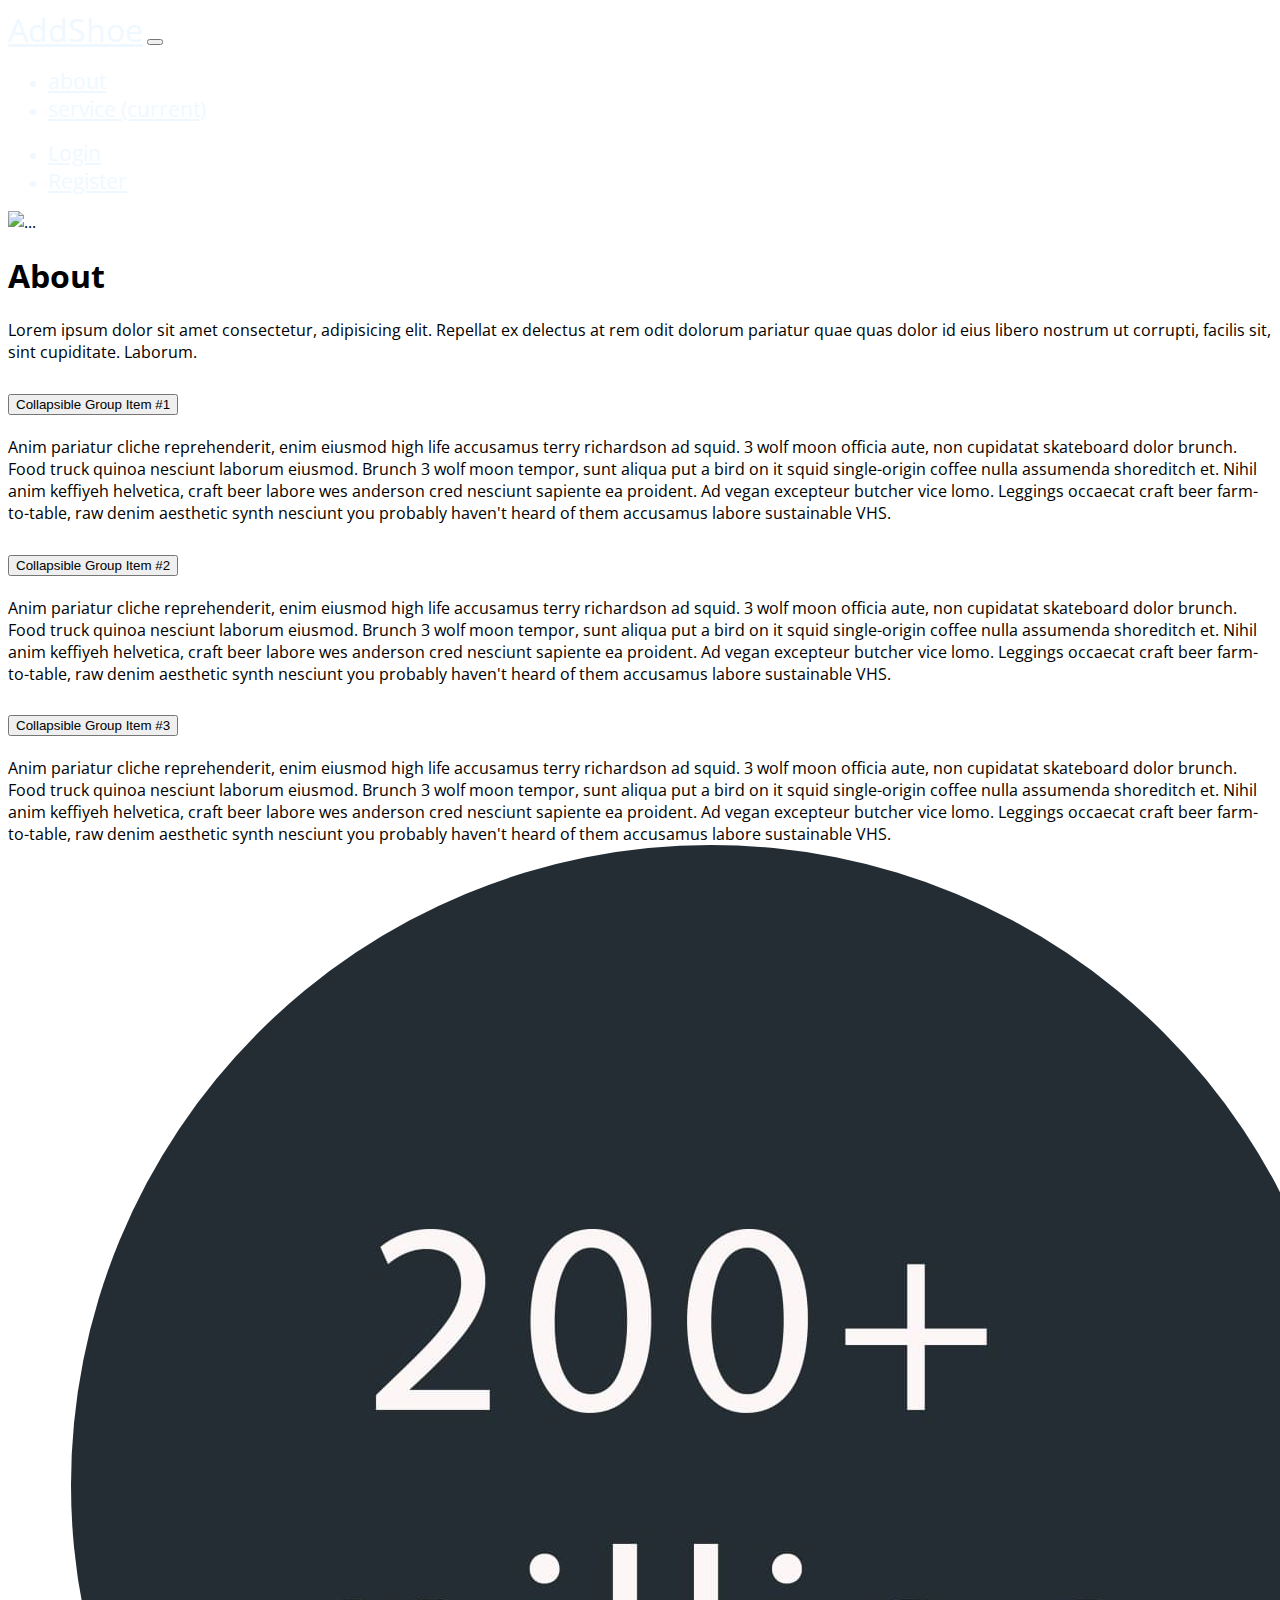
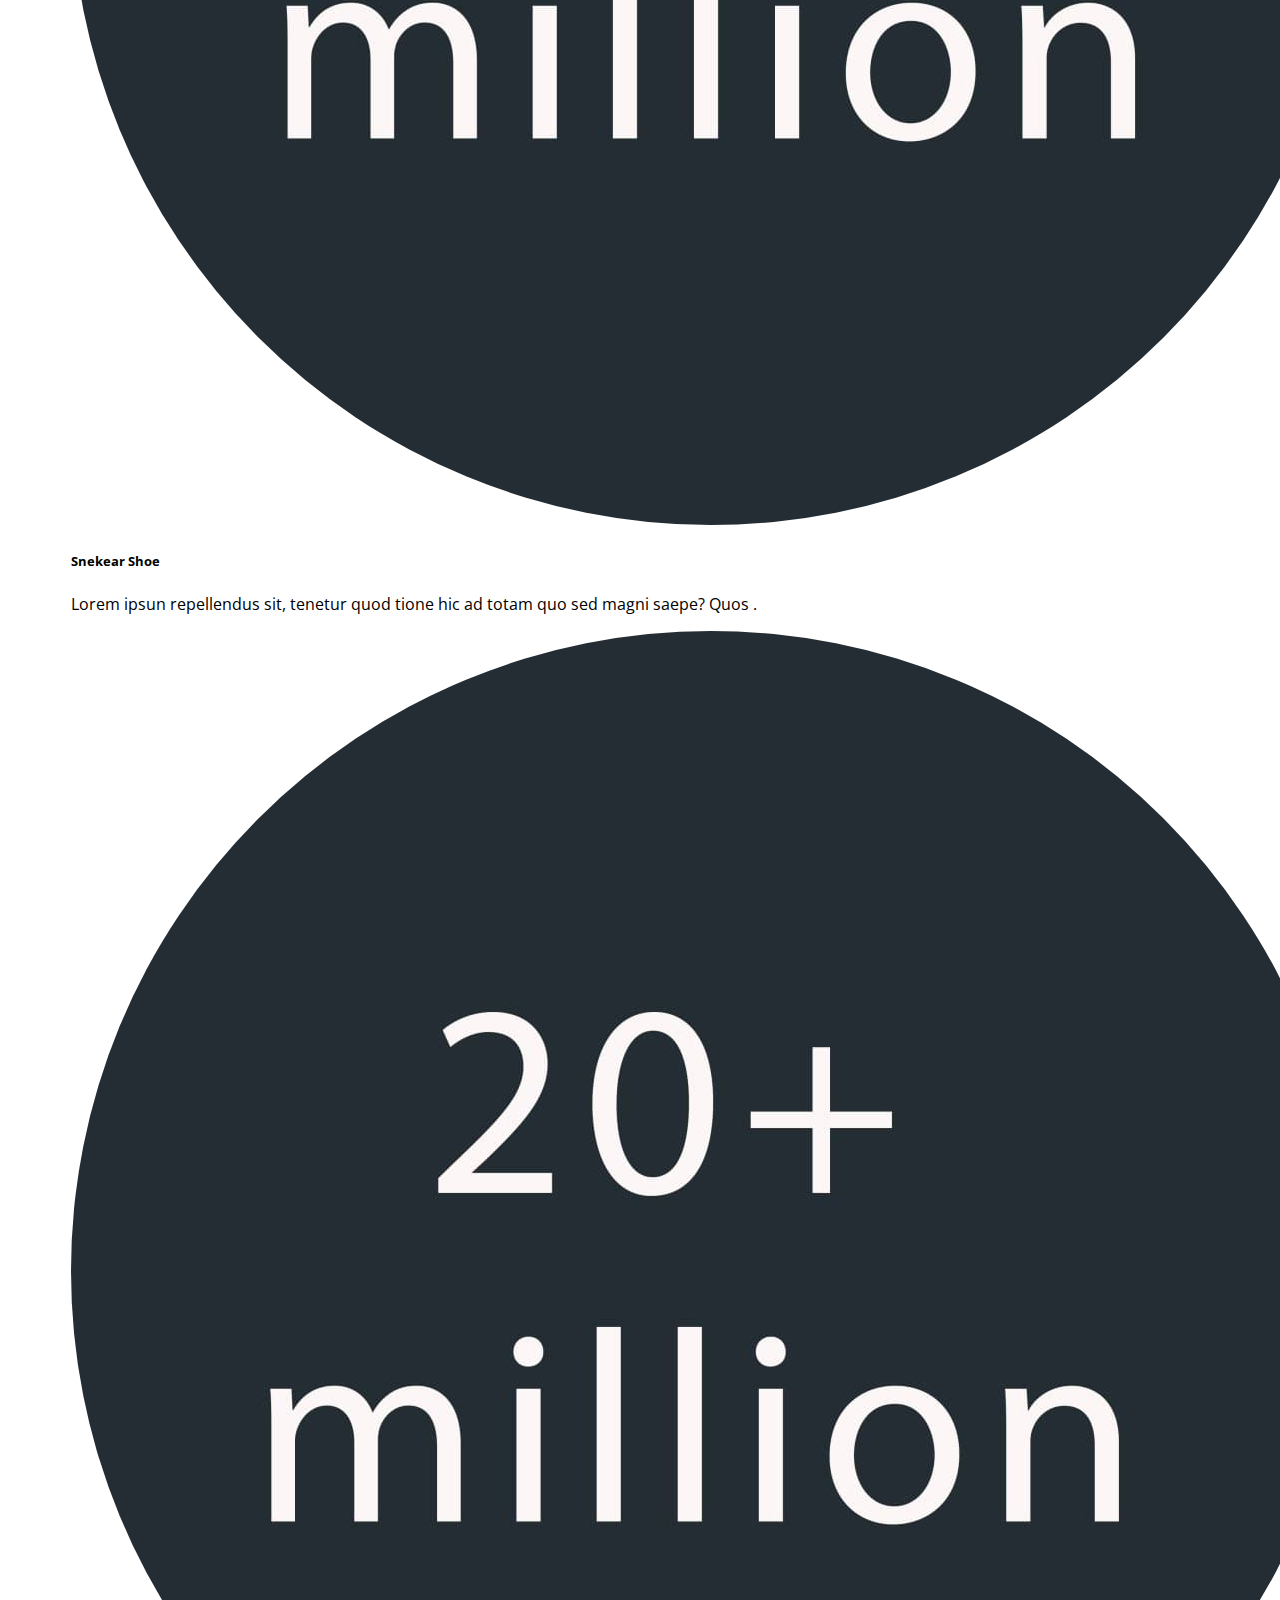
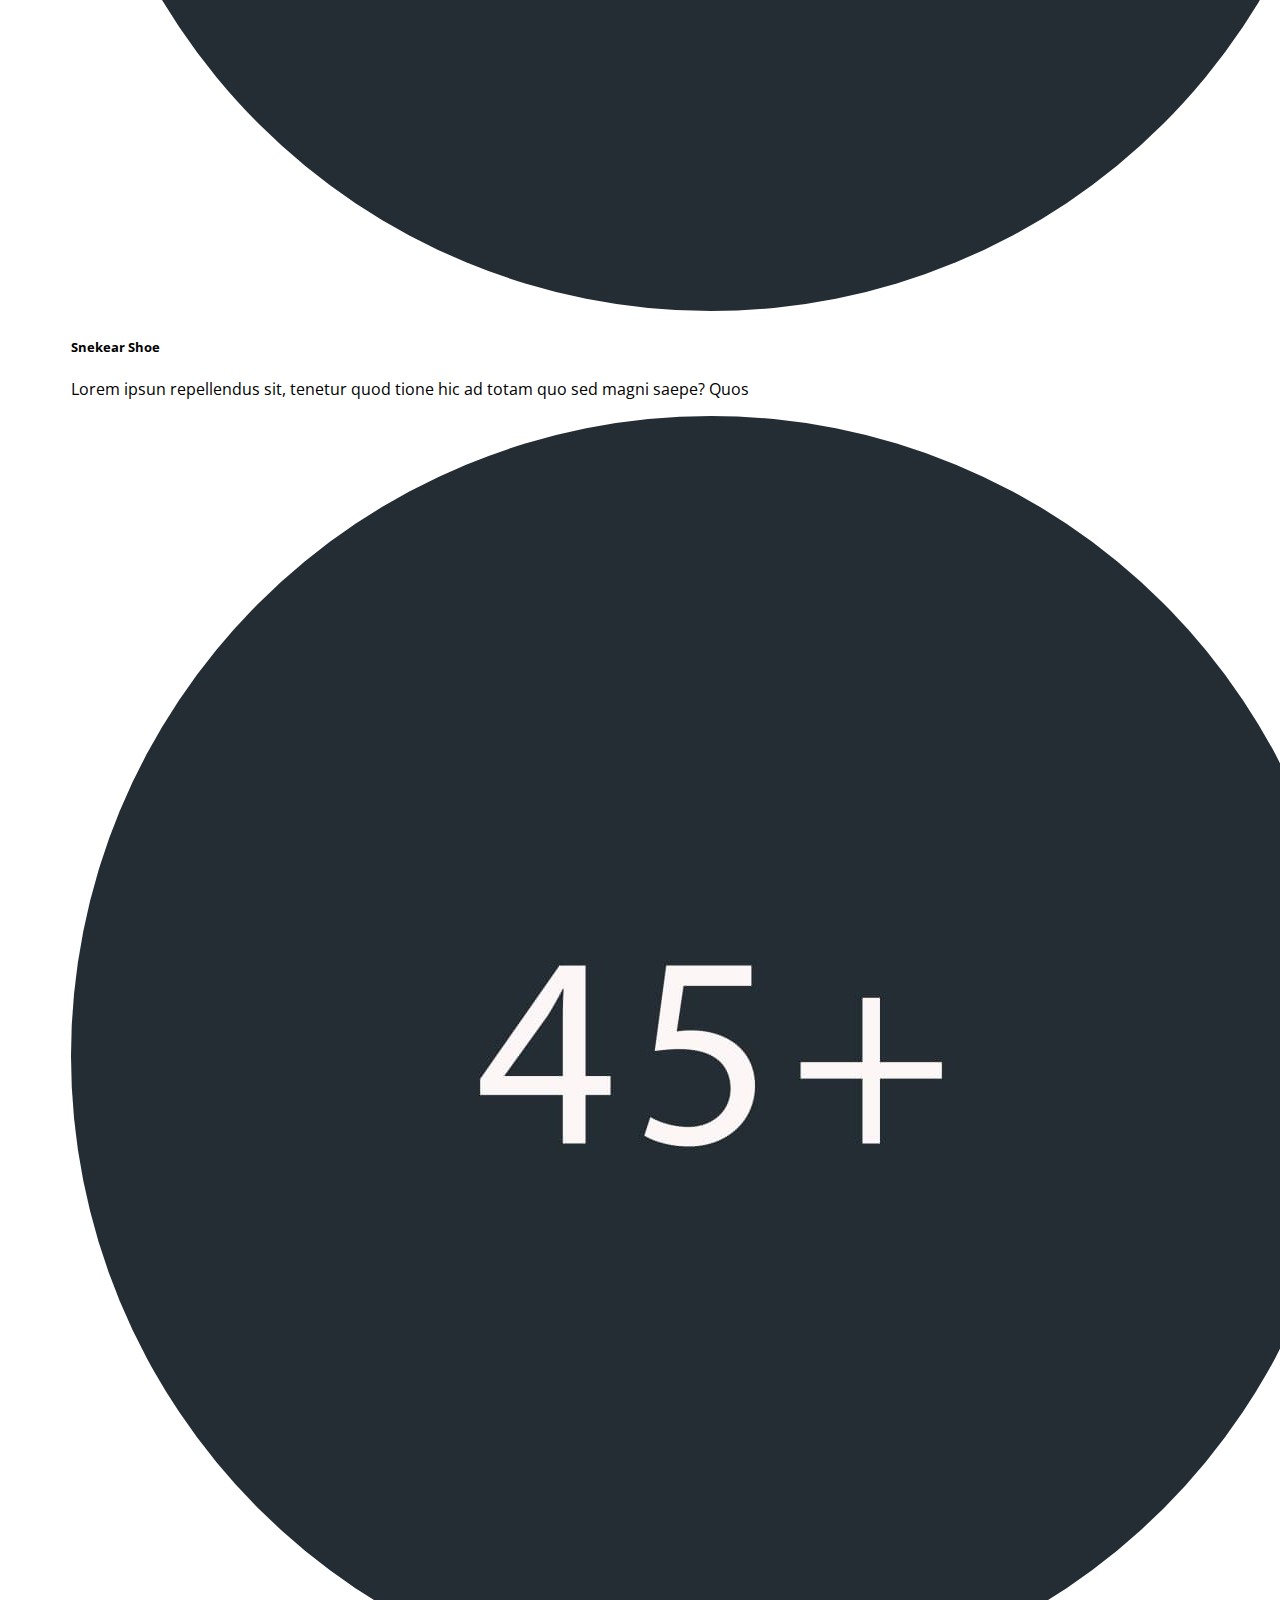
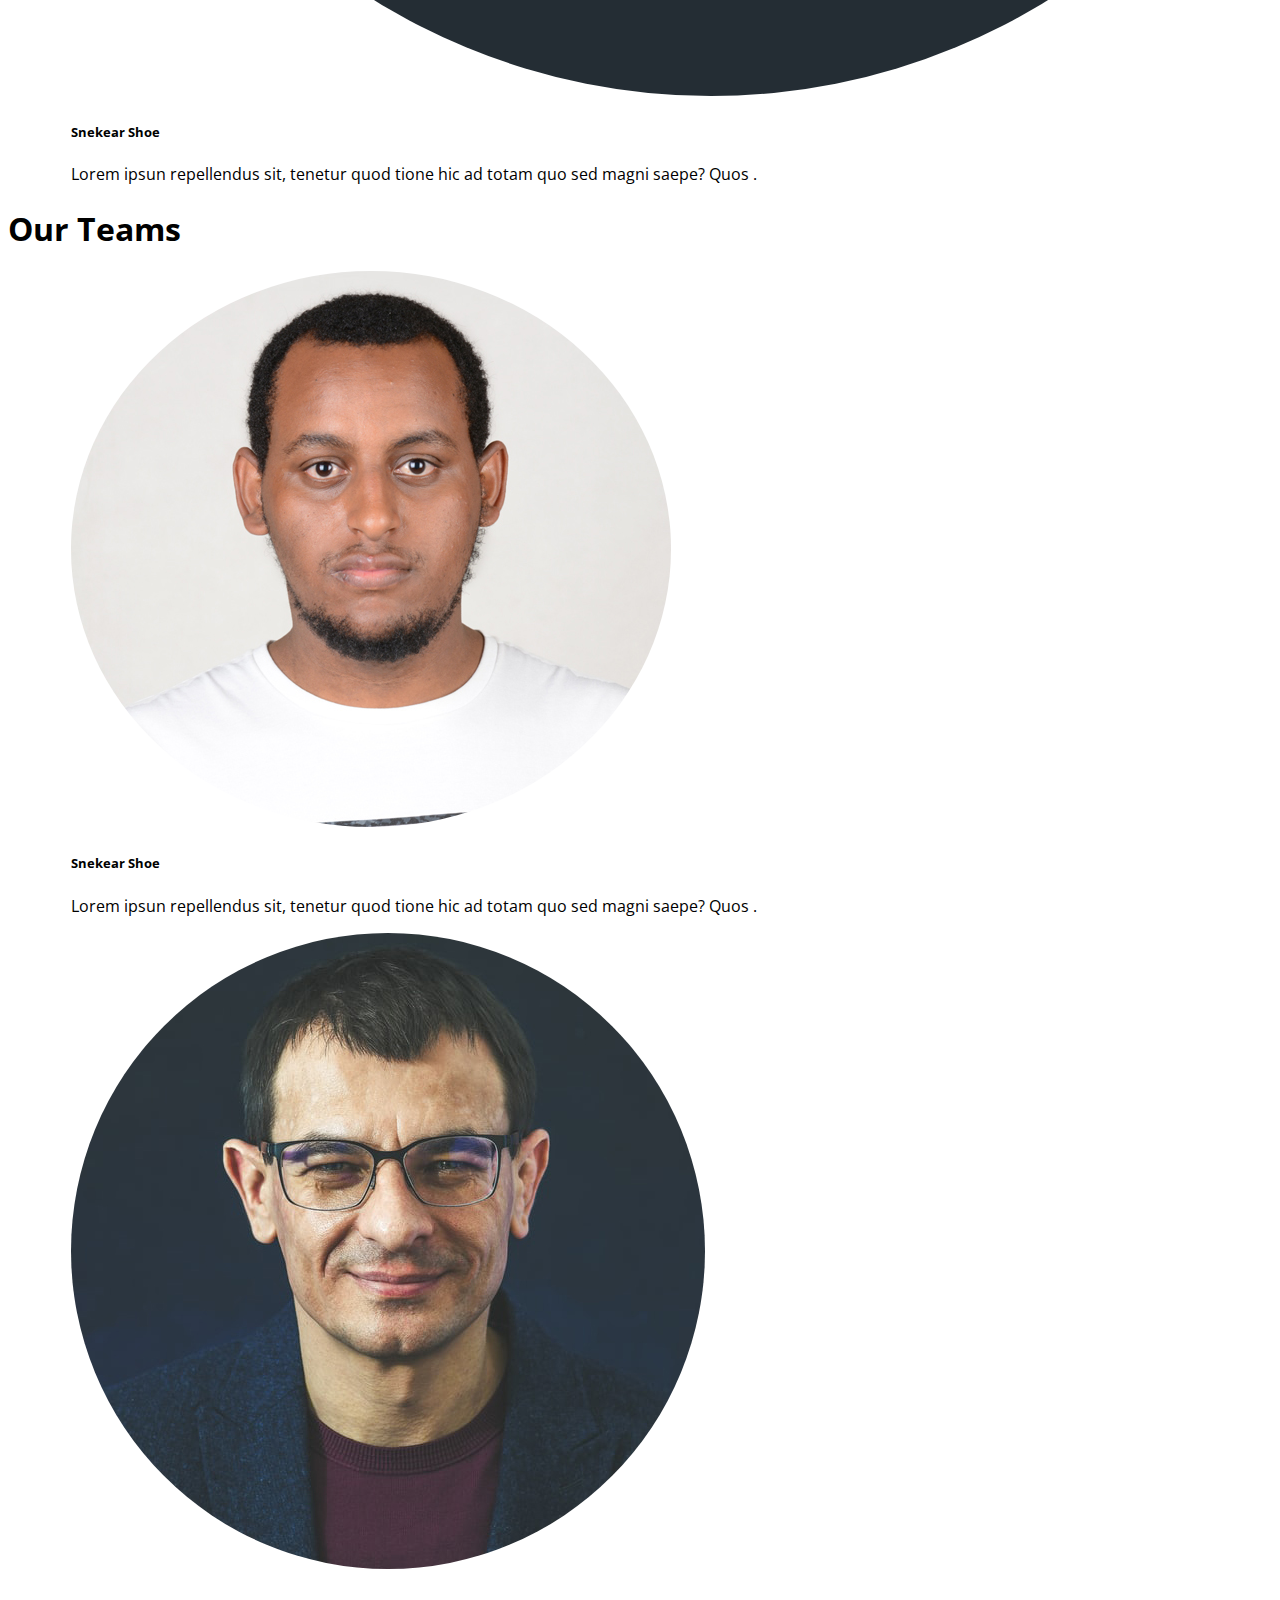
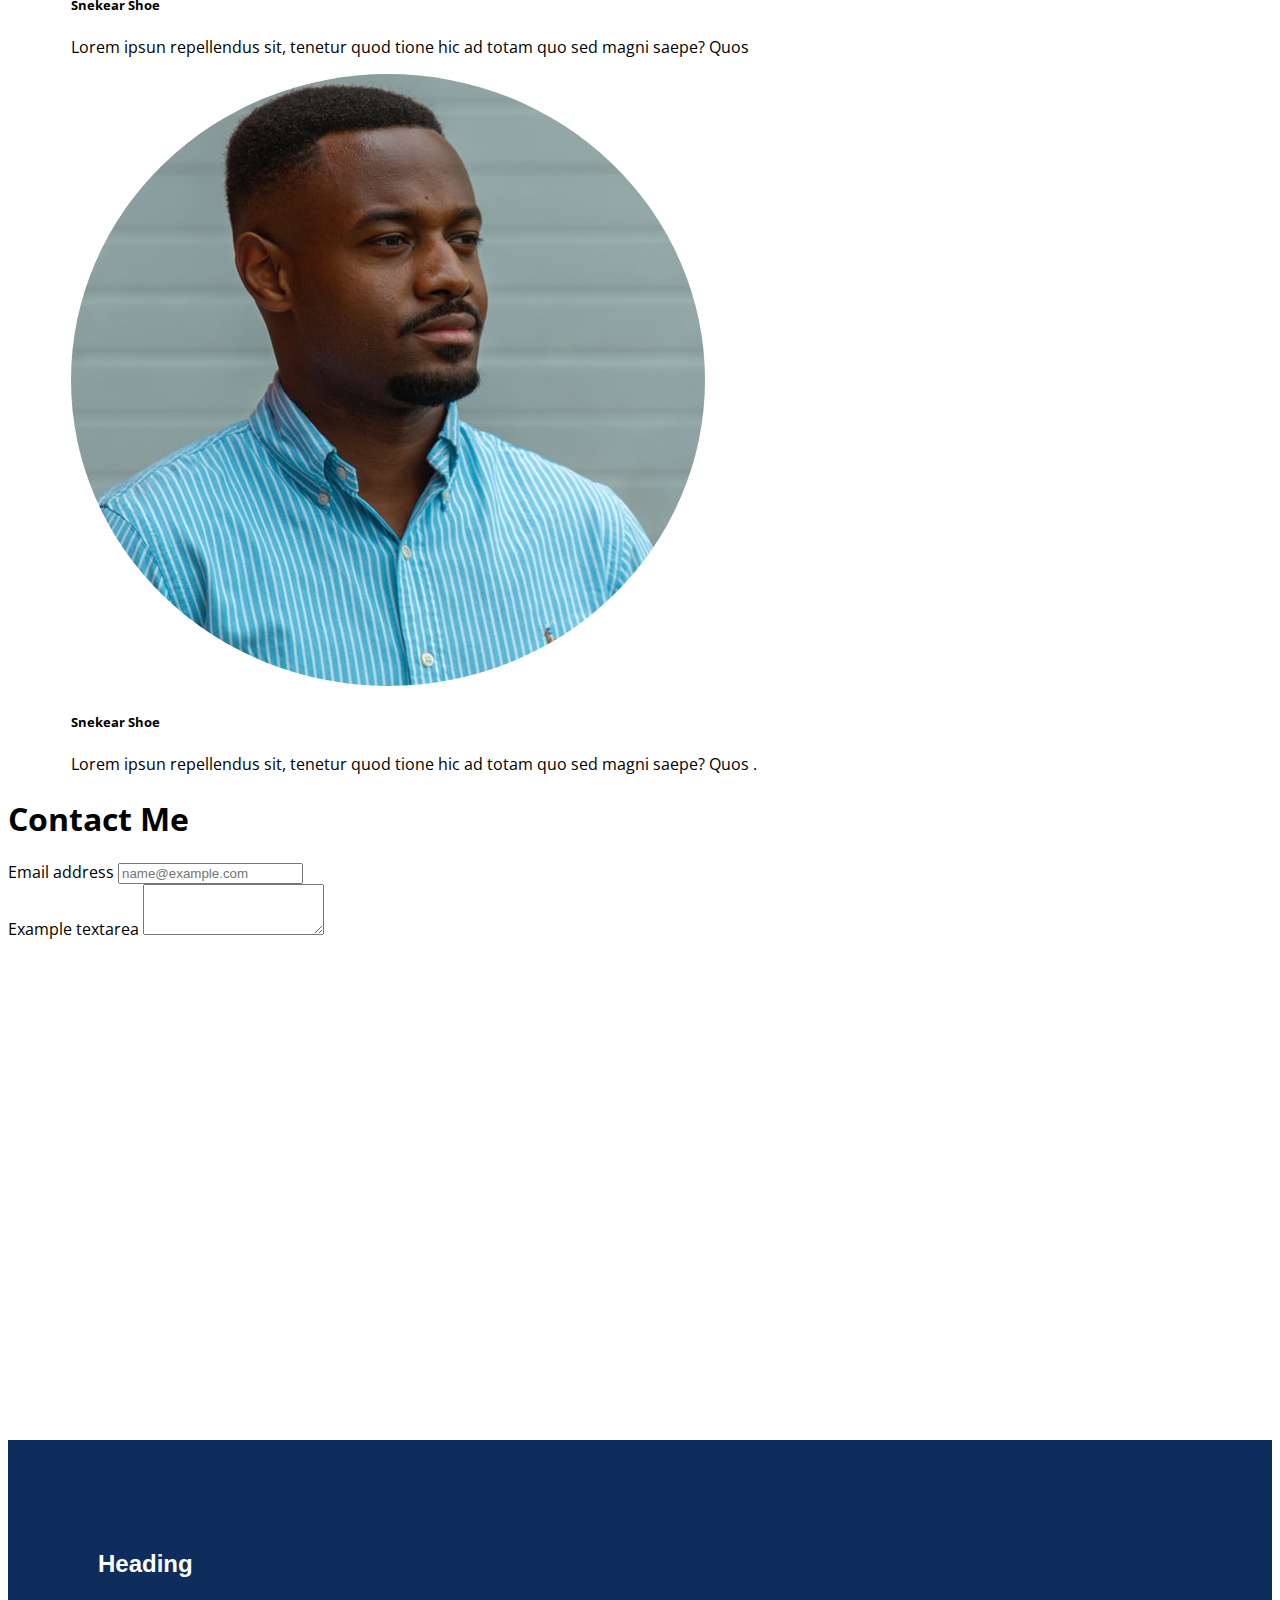
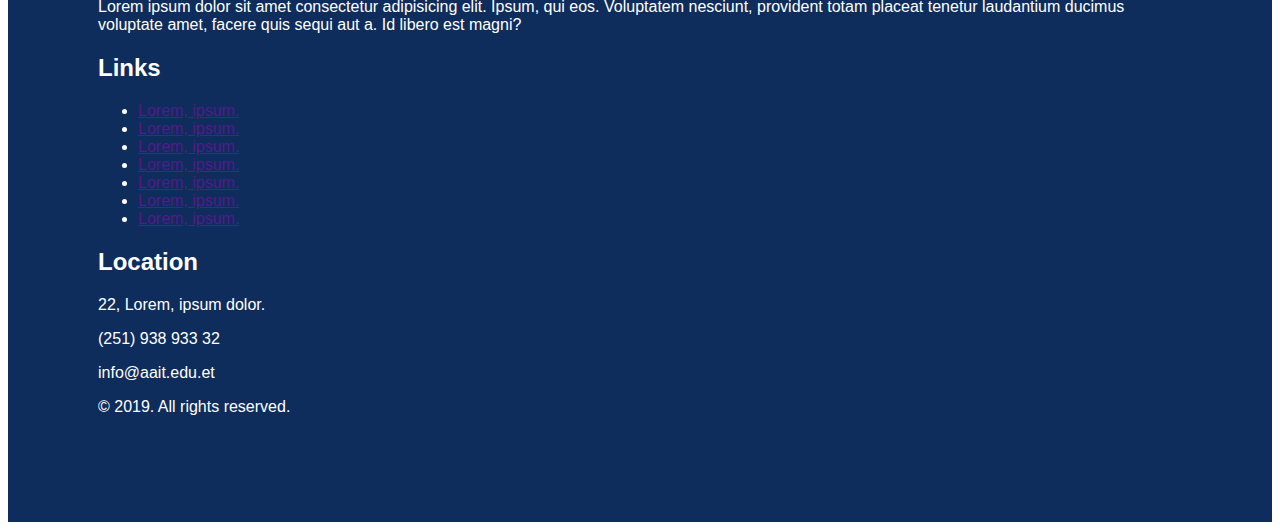
==== about.html @ f9eb8db2 "finished" ====
<!doctype html>
<html lang="en">
  <head>
          <!-- <link rel="stylesheet" href="./css/bootstrap.css">
    <script src="./js/bootstrap.js"></script>
    <script src="./popper.min.js"></script>
    <script src="./jquery-3.5.1.js"></script>
    <script src="./fontawesome-free-5.15.1-web/js/all.js"></script> -->
    <!-- Required meta tags -->



    <meta charset="utf-8">
    <meta name="viewport" content="width=device-width, initial-scale=1, shrink-to-fit=no">

    <!-- Bootstrap CSS -->
    <link rel="stylesheet" href="https://cdn.jsdelivr.net/npm/bootstrap@4.5.3/dist/css/bootstrap.min.css" integrity="sha384-TX8t27EcRE3e/ihU7zmQxVncDAy5uIKz4rEkgIXeMed4M0jlfIDPvg6uqKI2xXr2" crossorigin="anonymous">

    <title>About</title>
    <!-- Optional JavaScript; choose one of the two! -->

    <!-- Option 1: jQuery and Bootstrap Bundle (includes Popper) -->
    <script src="https://code.jquery.com/jquery-3.5.1.slim.min.js" integrity="sha384-DfXdz2htPH0lsSSs5nCTpuj/zy4C+OGpamoFVy38MVBnE+IbbVYUew+OrCXaRkfj" crossorigin="anonymous"></script>
    <script src="https://cdn.jsdelivr.net/npm/bootstrap@4.5.3/dist/js/bootstrap.bundle.min.js" integrity="sha384-ho+j7jyWK8fNQe+A12Hb8AhRq26LrZ/JpcUGGOn+Y7RsweNrtN/tE3MoK7ZeZDyx" crossorigin="anonymous"></script>

    <!-- Option 2: jQuery, Popper.js, and Bootstrap JS
    <script src="https://code.jquery.com/jquery-3.5.1.slim.min.js" integrity="sha384-DfXdz2htPH0lsSSs5nCTpuj/zy4C+OGpamoFVy38MVBnE+IbbVYUew+OrCXaRkfj" crossorigin="anonymous"></script>
    <script src="https://cdn.jsdelivr.net/npm/popper.js@1.16.1/dist/umd/popper.min.js" integrity="sha384-9/reFTGAW83EW2RDu2S0VKaIzap3H66lZH81PoYlFhbGU+6BZp6G7niu735Sk7lN" crossorigin="anonymous"></script>
    <script src="https://cdn.jsdelivr.net/npm/bootstrap@4.5.3/dist/js/bootstrap.min.js" integrity="sha384-w1Q4orYjBQndcko6MimVbzY0tgp4pWB4lZ7lr30WKz0vr/aWKhXdBNmNb5D92v7s" crossorigin="anonymous"></script>
    -->
    <link rel="stylesheet" href="./css/csse.css">
  </head>
  <body>
    <div class="container-fluid px-0 mx-0">





      <div class="container-fluid mx-0 px-0">
        <nav class="navbar navbar-expand-lg navbar-darker bg-dark py-5  px-5" style="color: aliceblue;" >
            <a class="navbar-brand " href="./index.html" style="font-size: 2em;color: aliceblue; "> AddShoe</a>
            <button class="navbar-toggler" type="button" data-toggle="collapse" data-target="#navbarSupportedContent" aria-controls="navbarSupportedContent" aria-expanded="false" aria-label="Toggle navigation">
              <span class="navbar-toggler-icon"></span>
            </button>
          
            <div class="collapse navbar-collapse"  id="navbarSupportedContent">
              <ul class="navbar-nav mr-auto  pt-2" style="font-size: 1em;color: aliceblue; ">
                <li class="nav-item">
                    <a class="nav-link"  id="na" href="./about.html">about</a>
                  </li>
                <li class="nav-item active">
                  <a class="nav-link" id="na" href="./service.html">service <span class="sr-only">(current)</span></a>
                </li>
             
               
                
              </ul>
                <ul class="navbar-nav ml-auto  " style="font-size: 1em;color: aliceblue; ">
                    <li class="nav-item">
                        <a class="nav-link " id="na"  href="./login.html">Login</a>
                        </li>
                    <li class="nav-item">
                        <a class="nav-link" id="na" href="./register.html">Register</a>
                    </li>
                </ul>
            </div>
          </nav>
        </div>
    
     
     
     
     
      <div class="container-fluid pt-5 px-0 mx-0">
              <div class="row">
                  <div class="col-md-6">
                      <img  class="img-fluid " src="https://images.unsplash.com/photo-1556048219-bb6978360b84?ixid=MXwxMjA3fDB8MHxwaG90by1wYWdlfHx8fGVufDB8fHw%3D&ixlib=rb-1.2.1&auto=format&fit=crop&w=1351&q=80" class="d-block w-100" alt="...">
          
                  </div>
                  <div class="col-md-4 " >
                      <h1 class="text-center">About</h1>
                      <p>
                          Lorem ipsum dolor sit amet consectetur, adipisicing elit. Repellat ex delectus at rem odit dolorum pariatur quae quas dolor id eius libero nostrum ut corrupti, facilis sit, sint cupiditate. Laborum.
                      </p>
                  </div>
                  <div class="col-md-2 d-none d-lg-block">
                    <div class="accordion" id="accordionExample">
                      <div class="card">
                        <div class="card-header" id="headingOne">
                          <h2 class="mb-0">
                            <button class="btn btn-link" type="button" data-toggle="collapse" data-target="#collapseOne" aria-expanded="true" aria-controls="collapseOne">
                              Collapsible Group Item #1
                            </button>
                          </h2>
                        </div>
                    
                        <div id="collapseOne" class="collapse show" aria-labelledby="headingOne" data-parent="#accordionExample">
                          <div class="card-body">
                            Anim pariatur cliche reprehenderit, enim eiusmod high life accusamus terry richardson ad squid. 3 wolf moon officia aute, non cupidatat skateboard dolor brunch. Food truck quinoa nesciunt laborum eiusmod. Brunch 3 wolf moon tempor, sunt aliqua put a bird on it squid single-origin coffee nulla assumenda shoreditch et. Nihil anim keffiyeh helvetica, craft beer labore wes anderson cred nesciunt sapiente ea proident. Ad vegan excepteur butcher vice lomo. Leggings occaecat craft beer farm-to-table, raw denim aesthetic synth nesciunt you probably haven't heard of them accusamus labore sustainable VHS.
                          </div>
                        </div>
                      </div>
                      <div class="card">
                        <div class="card-header" id="headingTwo">
                          <h2 class="mb-0">
                            <button class="btn btn-link collapsed" type="button" data-toggle="collapse" data-target="#collapseTwo" aria-expanded="false" aria-controls="collapseTwo">
                              Collapsible Group Item #2
                            </button>
                          </h2>
                        </div>
                        <div id="collapseTwo" class="collapse" aria-labelledby="headingTwo" data-parent="#accordionExample">
                          <div class="card-body">
                            Anim pariatur cliche reprehenderit, enim eiusmod high life accusamus terry richardson ad squid. 3 wolf moon officia aute, non cupidatat skateboard dolor brunch. Food truck quinoa nesciunt laborum eiusmod. Brunch 3 wolf moon tempor, sunt aliqua put a bird on it squid single-origin coffee nulla assumenda shoreditch et. Nihil anim keffiyeh helvetica, craft beer labore wes anderson cred nesciunt sapiente ea proident. Ad vegan excepteur butcher vice lomo. Leggings occaecat craft beer farm-to-table, raw denim aesthetic synth nesciunt you probably haven't heard of them accusamus labore sustainable VHS.
                          </div>
                        </div>
                      </div>
                      <div class="card">
                        <div class="card-header" id="headingThree">
                          <h2 class="mb-0">
                            <button class="btn btn-link collapsed" type="button" data-toggle="collapse" data-target="#collapseThree" aria-expanded="false" aria-controls="collapseThree">
                              Collapsible Group Item #3
                            </button>
                          </h2>
                        </div>
                        <div id="collapseThree" class="collapse" aria-labelledby="headingThree" data-parent="#accordionExample">
                          <div class="card-body">
                            Anim pariatur cliche reprehenderit, enim eiusmod high life accusamus terry richardson ad squid. 3 wolf moon officia aute, non cupidatat skateboard dolor brunch. Food truck quinoa nesciunt laborum eiusmod. Brunch 3 wolf moon tempor, sunt aliqua put a bird on it squid single-origin coffee nulla assumenda shoreditch et. Nihil anim keffiyeh helvetica, craft beer labore wes anderson cred nesciunt sapiente ea proident. Ad vegan excepteur butcher vice lomo. Leggings occaecat craft beer farm-to-table, raw denim aesthetic synth nesciunt you probably haven't heard of them accusamus labore sustainable VHS.
                          </div>
                        </div>
                      </div>
                    </div>
                  </div>
              </div>
          </div>
          <div class="container">
              <div class="container ml-auto mt-2 my-4 padding">
  
                  <div class="row text-center my-4 padding "  >
                
                    <div id="ca" class="col-lg-4 padding">
                
                      <div class="card " style="border: none;">
                        <img id="img" class="card-img-top img-fluid" src="./image/200mil.jpg" alt="...">
                            
                        <div class="card-body">
                          <h5 class="card-title">Snekear Shoe</h5>
                          <p class="card-text">Lorem ipsun repellendus sit, tenetur quod
                            tione hic ad totam quo sed magni saepe? Quos .</p>
                         
                        </div>
                       </div>
                     </div>
                     <div id="ca" class="col-lg-4 padding">
                
                        <div class="card " style="border: none;">
                            <img id="img" class="card-img-top"   src="./image/20mill.jpg" class="d-block w-100" alt="...">
                    
                          <div class="card-body">
                            <h5 class="card-title">Snekear Shoe</h5>
                            <p class="card-text">Lorem ipsun repellendus sit, tenetur quod
                              tione hic ad totam quo sed magni saepe? Quos</p>
                      
                          </div>
                         </div>
                       </div>
                       <div id="ca" class="col-lg-4">
                
                        <div class="card" style="border: none;">
                            <img id="img" class="card-img-top img-fluid" style="border-radius: 70%;"  src="./image/45.jpg" class="d-block w-100" alt="...">
                               
                          <div class="card-body">
                            <h5 class="card-title">Snekear Shoe</h5>
                            <p class="card-text">Lorem ipsun repellendus sit, tenetur quod
                              tione hic ad totam quo sed magni saepe? Quos .</p>
                            
                          </div>
                         </div>
                       </div>
                
                      </div>
                </div>
          </div>

          <div class="container">
            <div class="container ml-auto mt-2 my-4 padding">
                <div class="row">
                  <div class="col-md-12 text-center">
                    <h1>
                      Our Teams
                    </h1>
                  </div>
                </div>
                <div class="row text-center my-4 padding "  >
              
                  <div id="ca" class="col-lg-4 padding">
              
                    <div class="card " style="border: none;">
                      <img id="img" class="card-img-top img-fluid" src="./image/pro.jpg" alt="...">
                          
                      <div class="card-body">
                        <h5 class="card-title">Snekear Shoe</h5>
                        <p class="card-text">Lorem ipsun repellendus sit, tenetur quod
                          tione hic ad totam quo sed magni saepe? Quos .</p>
                       
                      </div>
                     </div>
                   </div>
                   <div id="ca" class="col-lg-4 padding">
              
                      <div class="card " style="border: none;">
                          <img id="img" class="card-img-top"   src="./image/pro2.jpg" class="d-block w-100" alt="...">
                  
                        <div class="card-body">
                          <h5 class="card-title">Snekear Shoe</h5>
                          <p class="card-text">Lorem ipsun repellendus sit, tenetur quod
                            tione hic ad totam quo sed magni saepe? Quos</p>
                    
                        </div>
                       </div>
                     </div>
                     <div id="ca" class="col-lg-4">
              
                      <div class="card" style="border: none;">
                          <img id="img" class="card-img-top img-fluid" style="border-radius: 70%;"  src="./image/pro3.jpg" class="d-block w-100" alt="...">
                             
                        <div class="card-body">
                          <h5 class="card-title">Snekear Shoe</h5>
                          <p class="card-text">Lorem ipsun repellendus sit, tenetur quod
                            tione hic ad totam quo sed magni saepe? Quos .</p>
                          
                        </div>
                       </div>
                     </div>
              
                    </div>
              </div>
        </div>
  
  
                <div  class="container my-5 ">
                  <div class="row text-center my-4">
                      <div class="col-md-12 ">
                          <h1>
                              Contact Me
                          </h1>
                      </div>
                  </div>
                    <div class="row">
                          <div class="col-md-6">
                              <form>
                                  <div class="form-group">
                                    <label for="exampleFormControlInput1">Email address</label>
                                    <input type="email" class="form-control" id="exampleFormControlInput1" placeholder="name@example.com">
                                  </div>
                                 
                                  <div class="form-group">
                                    <label for="exampleFormControlTextarea1">Example textarea</label>
                                    <textarea class="form-control" id="exampleFormControlTextarea1" rows="3"></textarea>
                                  </div>
                                </form>
  
                          </div>
                          <div class="col-md-6">
                              <div class="mapouter"><div class="gmap_canvas"><iframe width="600" height="500" id="gmap_canvas" src="https://maps.google.com/maps?q=university%20of%20san%20francisco&t=&z=13&ie=UTF8&iwloc=&output=embed" frameborder="0" scrolling="no" marginheight="0" marginwidth="0"></iframe><a href="https://www.embedgooglemap.net">embedgooglemap.net</a></div><style>.mapouter{position:relative;text-align:right;height:500px;width:600px;}.gmap_canvas {overflow:hidden;background:none!important;height:500px;width:600px;}</style></div>
                  
                          </div>
                    </div>
                </div>
                
  
          </div>
  
  <div class="container-fluid my-0 " id="footer">
     
      <div class="row">
          <div class="col-md-6 ms-auto px-3">
              <h2>Heading</h1>
              <p>Lorem ipsum dolor sit amet consectetur adipisicing elit. Ipsum, qui eos. Voluptatem nesciunt, provident totam placeat tenetur laudantium ducimus voluptate amet, facere quis sequi aut a. Id libero est magni?</p>
              <p id="green">
                  <a href=""><i class="fab fa-facebook-square"></i></a>
                  <a href=""><i class="fab fa-linkedin"></i></a>
              </p>
          </div>
          <div class="col-md-3 ms-auto px-3">
              <h2>Links</h2>
              <ul  class="pl-3">
                  <li>
                      <a href="">Lorem, ipsum.</a>
                  </li>
                  <li>
                      <a href="">Lorem, ipsum.</a>
                  </li>
                  <li>
                      <a href="">Lorem, ipsum.</a>
                  </li>
                  <li>
                      <a href="">Lorem, ipsum.</a>
                  </li>
                  <li>
                      <a href="">Lorem, ipsum.</a>
                  </li>
                  <li>
                      <a href="">Lorem, ipsum.</a>
                  </li>
                  <li>
                      <a href="">Lorem, ipsum.</a>
                  </li>
              </ul>
              
          </div>
          <div class="col-md-3 ms-auto px-3">
              <h2>Location</h2>
              <p>22, Lorem, ipsum dolor.</p>
              <p>
                  <i class="fas fa-phone-alt pr-2"></i>(251) 938 933 32
              </p>
              <p>
                  <i class="far fa-envelope pr-2"></i>info@aait.edu.et
              </p>
  
          </div>
      </div>
      <div class="row">
          <div class="col-md-6">
              <p>&copy; 2019. All rights reserved.</p>
          </div>
      </div>
      
  




    </div>
      
  </body>
</html>
---- css/csse.css ----
@import url('https://fonts.googleapis.com/css2?family=Open+Sans:wght@300&display=swap');
@import url('https://fonts.googleapis.com/css2?family=Open+Sans:wght@300;800&display=swap');

body{
    font-family: 'Open Sans', sans-serif;
}
#footer {
    padding: 90px;
    background-color: #0e2c5c;
    font-family: 'Roboto', sans-serif;
    color: white;
}
#img{
    border-radius: 80%;
}
#na{
    font-size: 1.3em;
    color: aliceblue;
}
#ca{
   padding-left: 5%;
   padding-right: 5%;
}
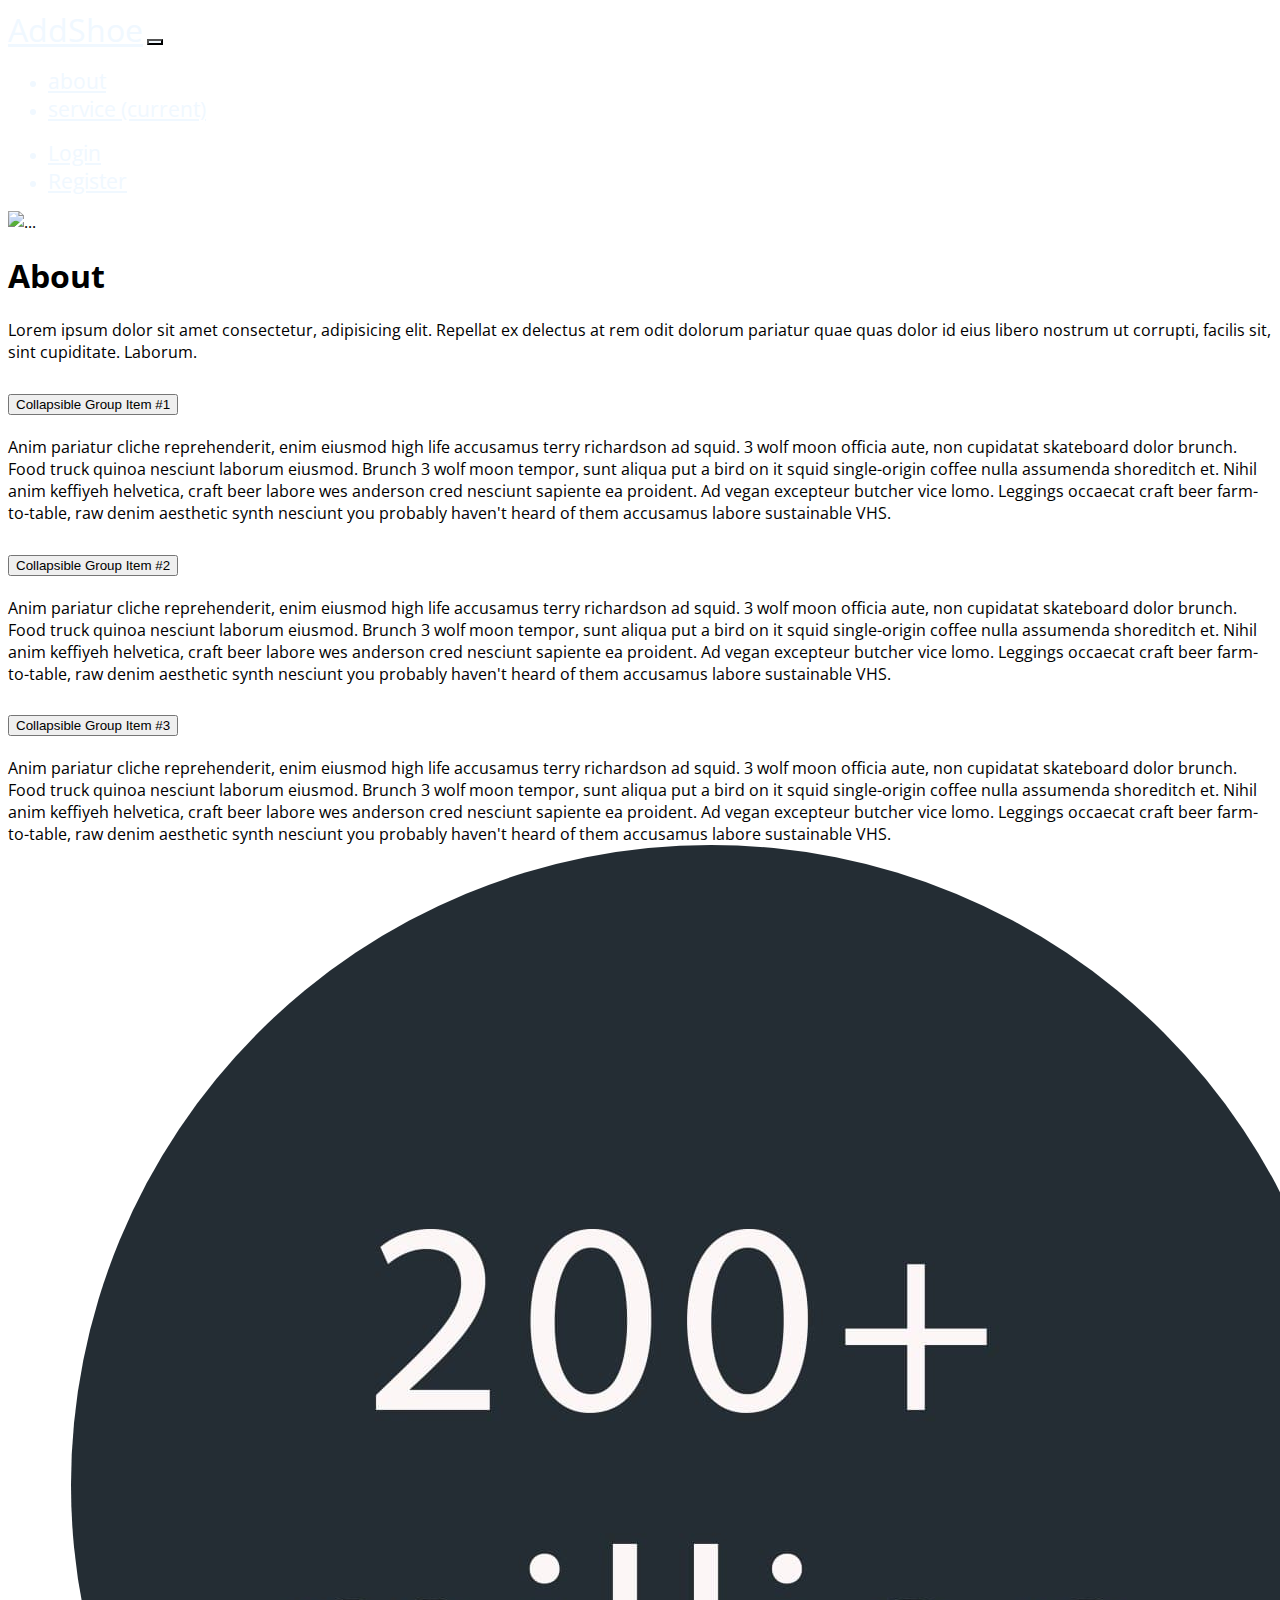
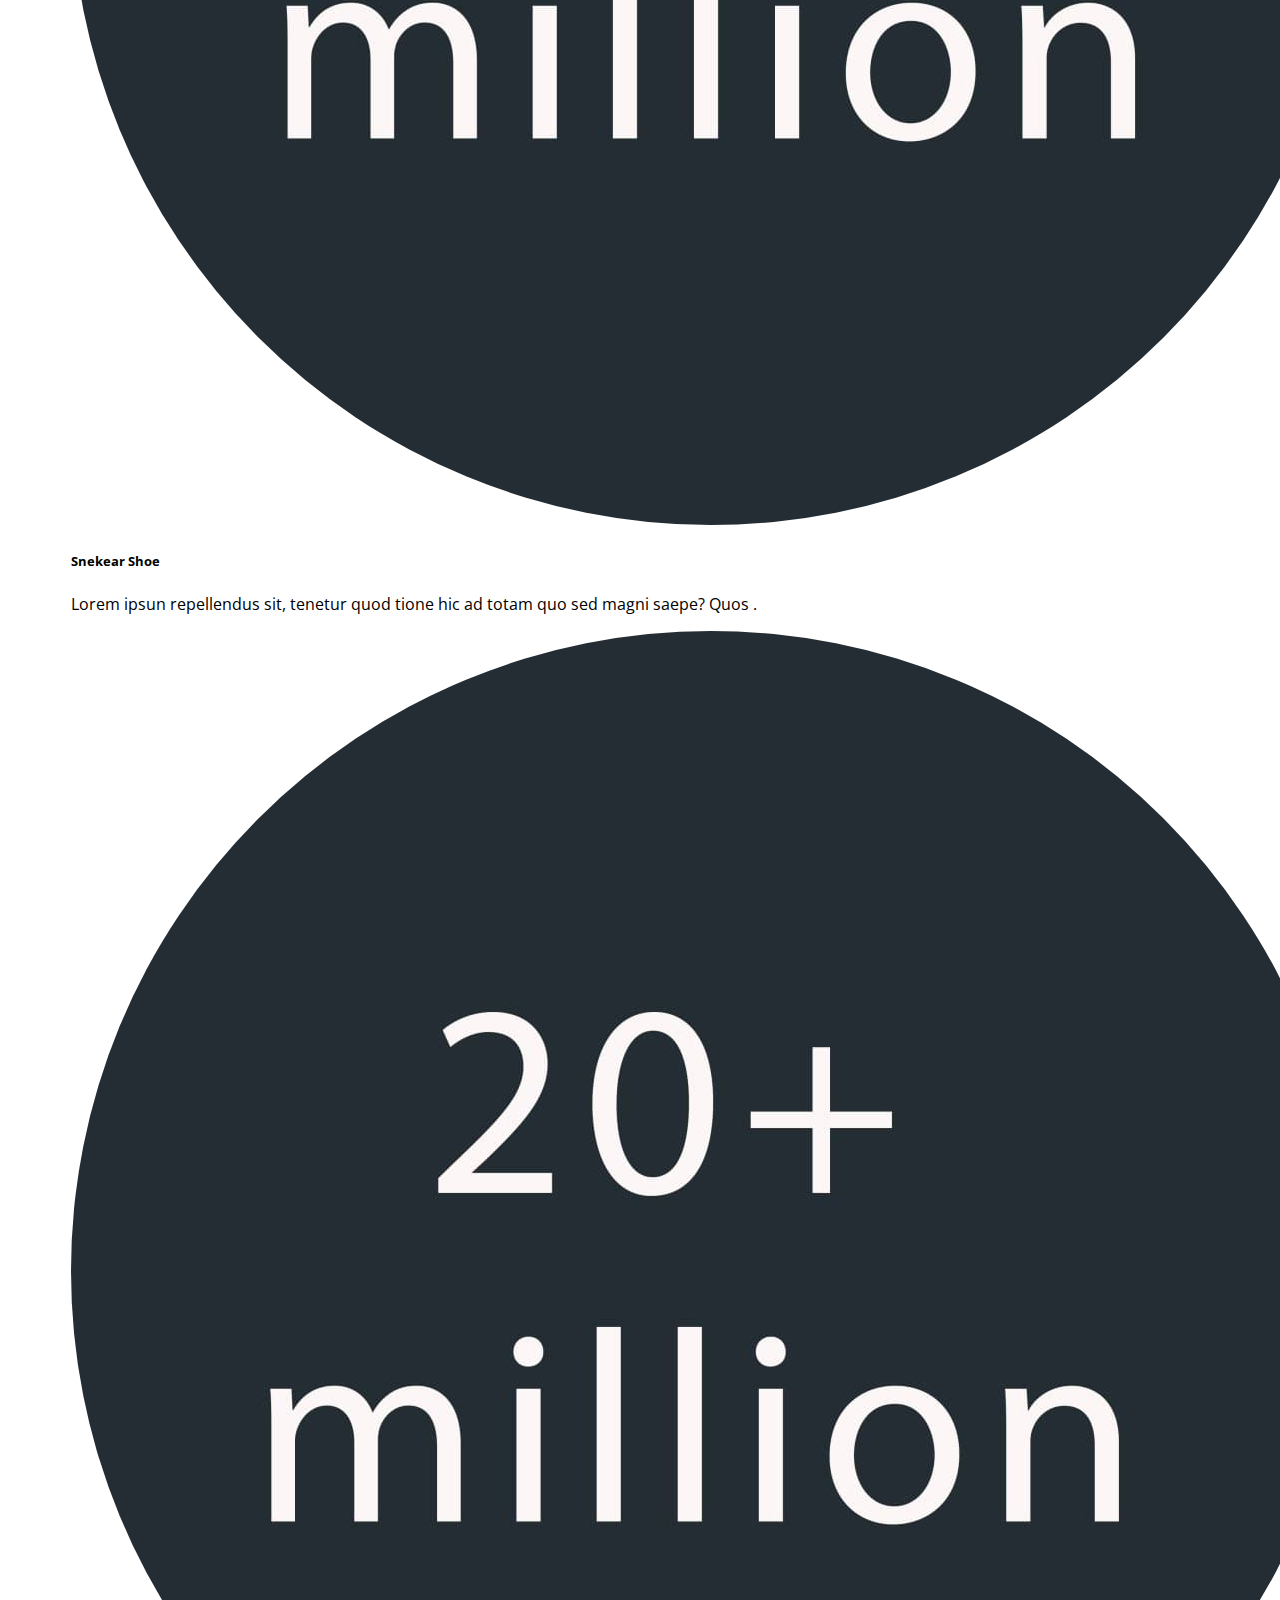
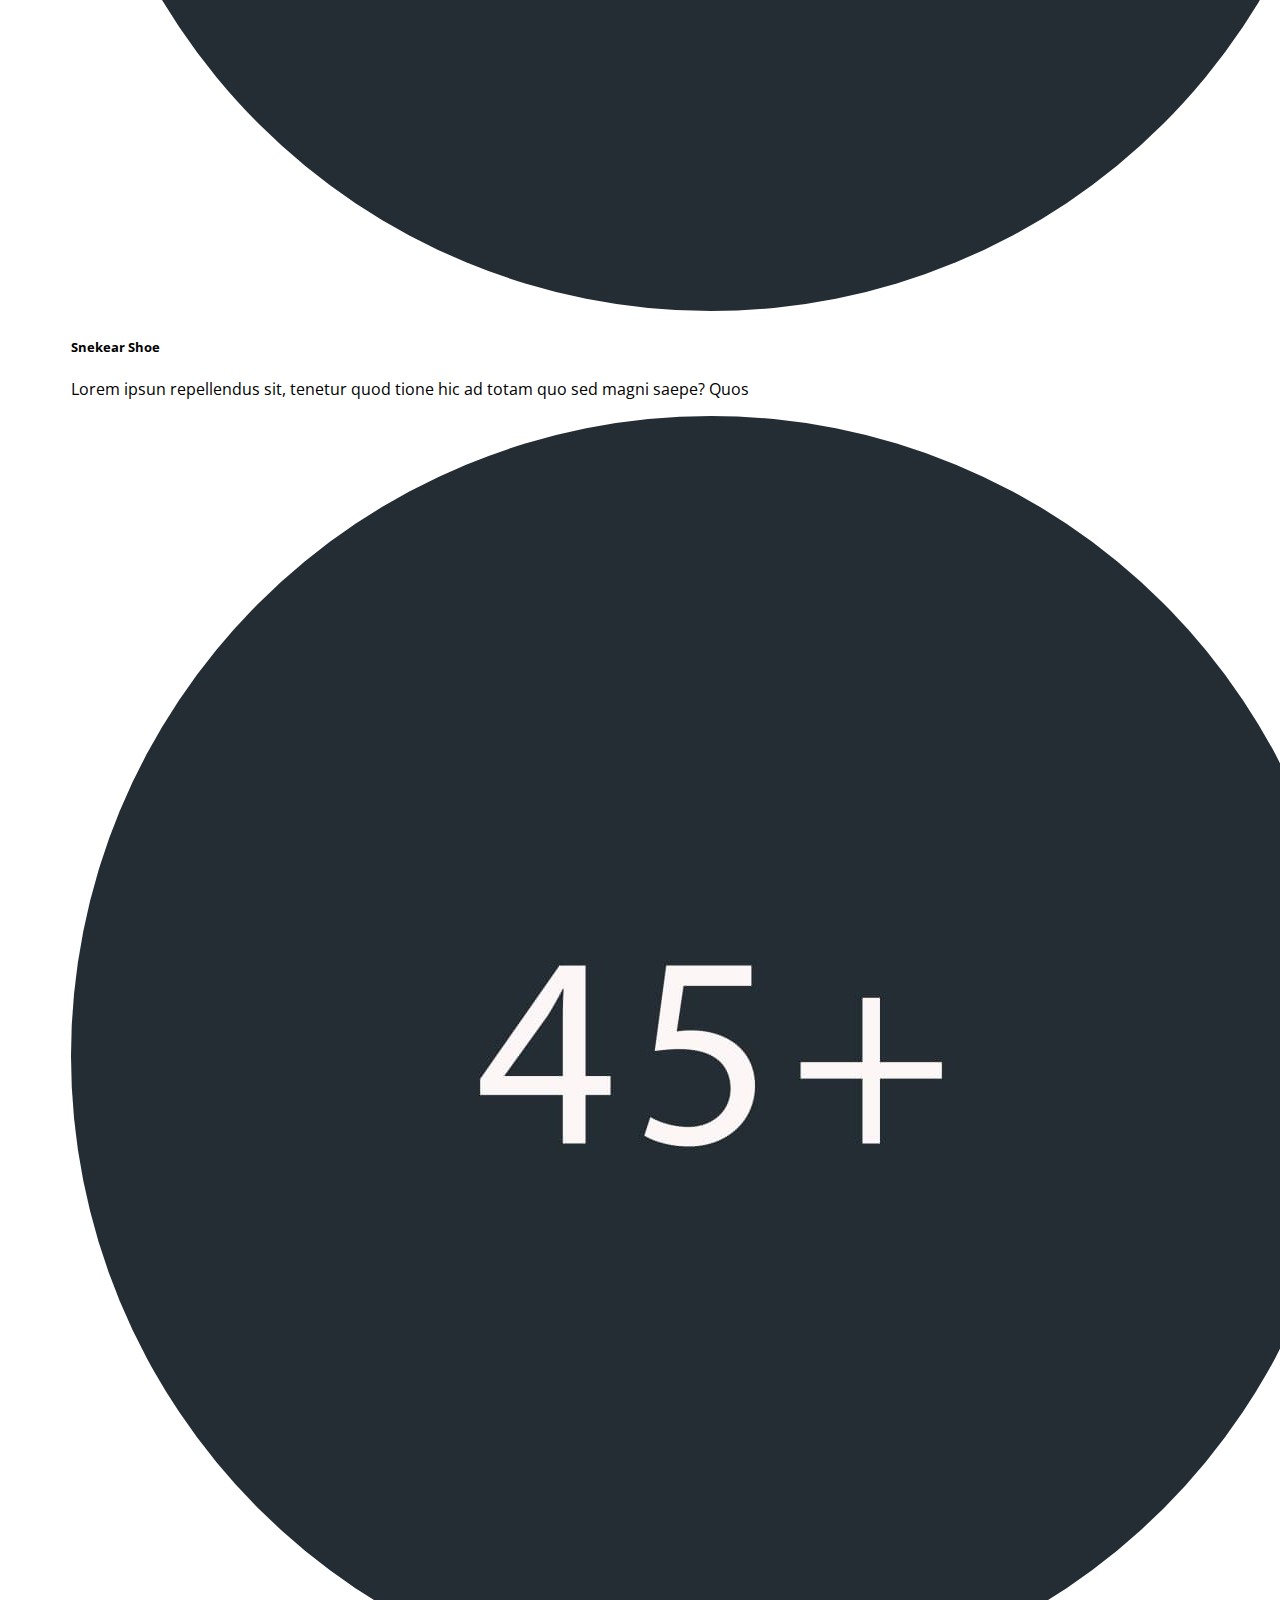
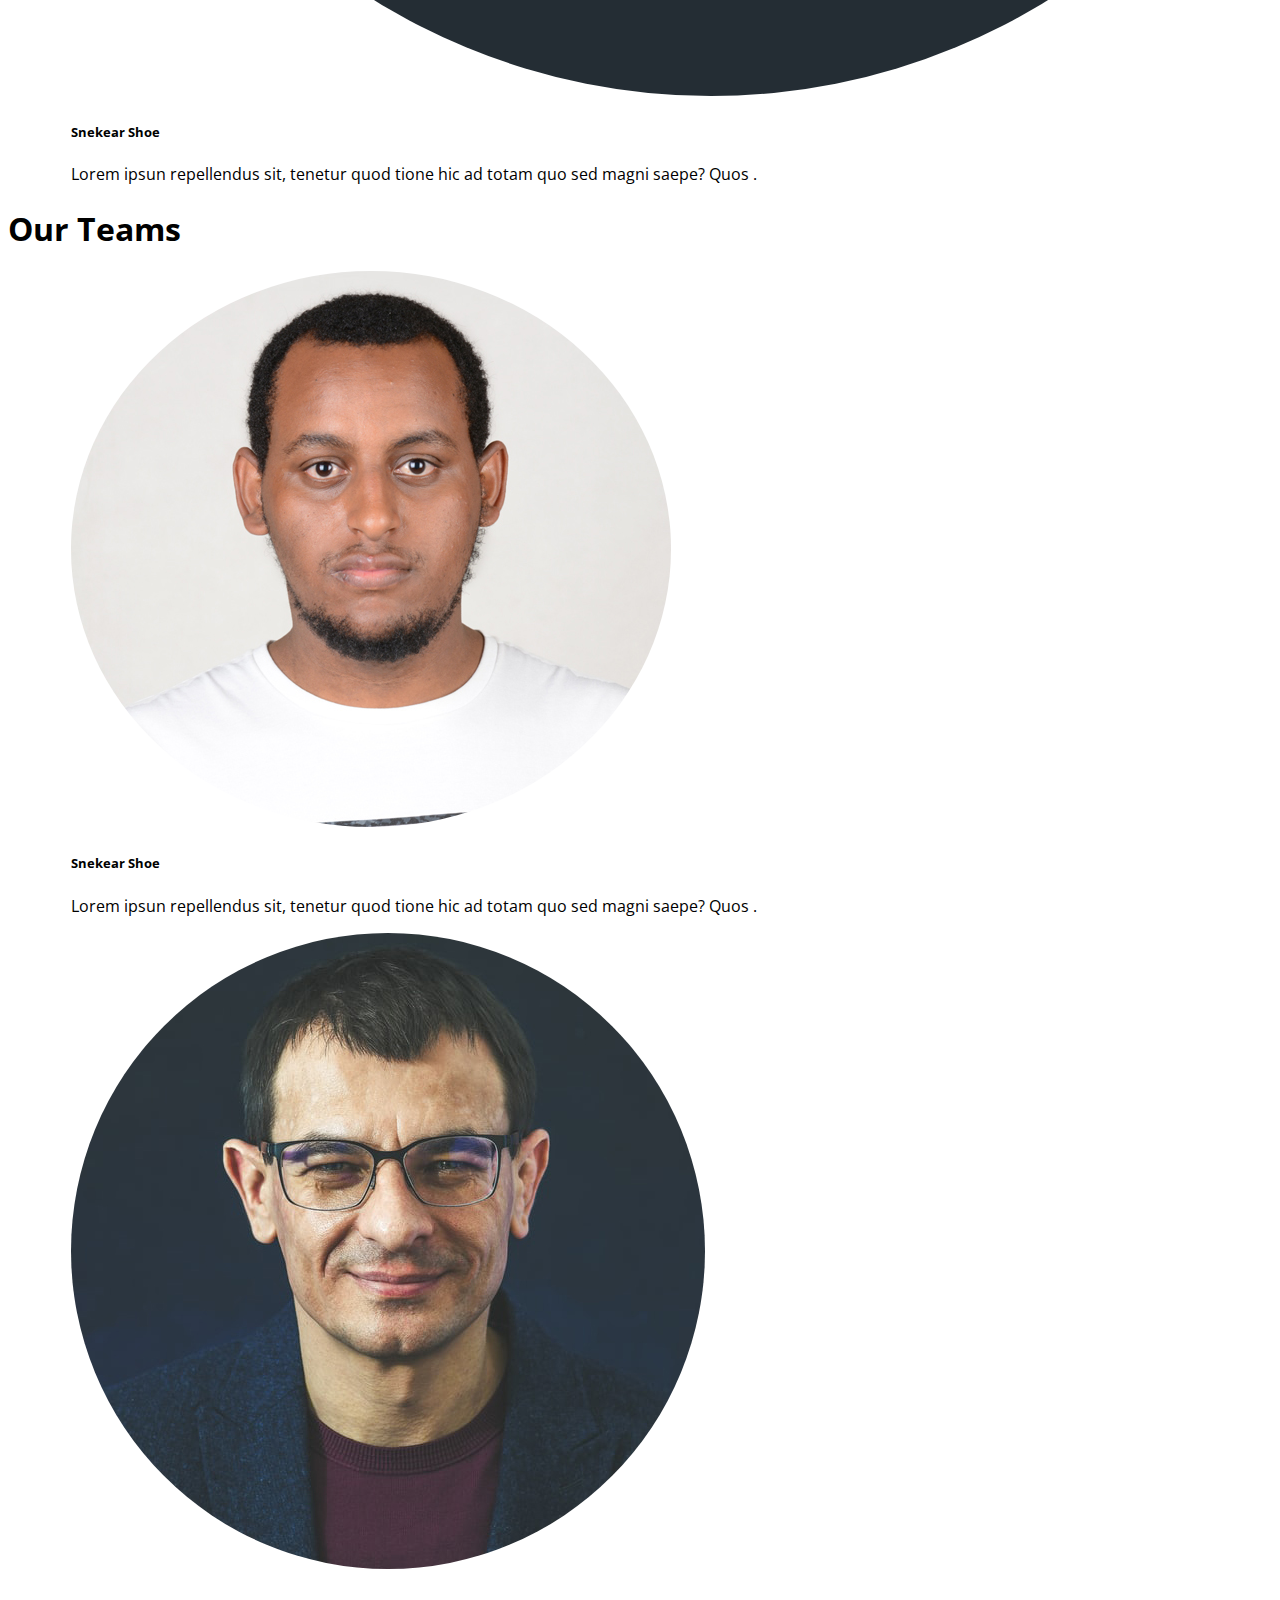
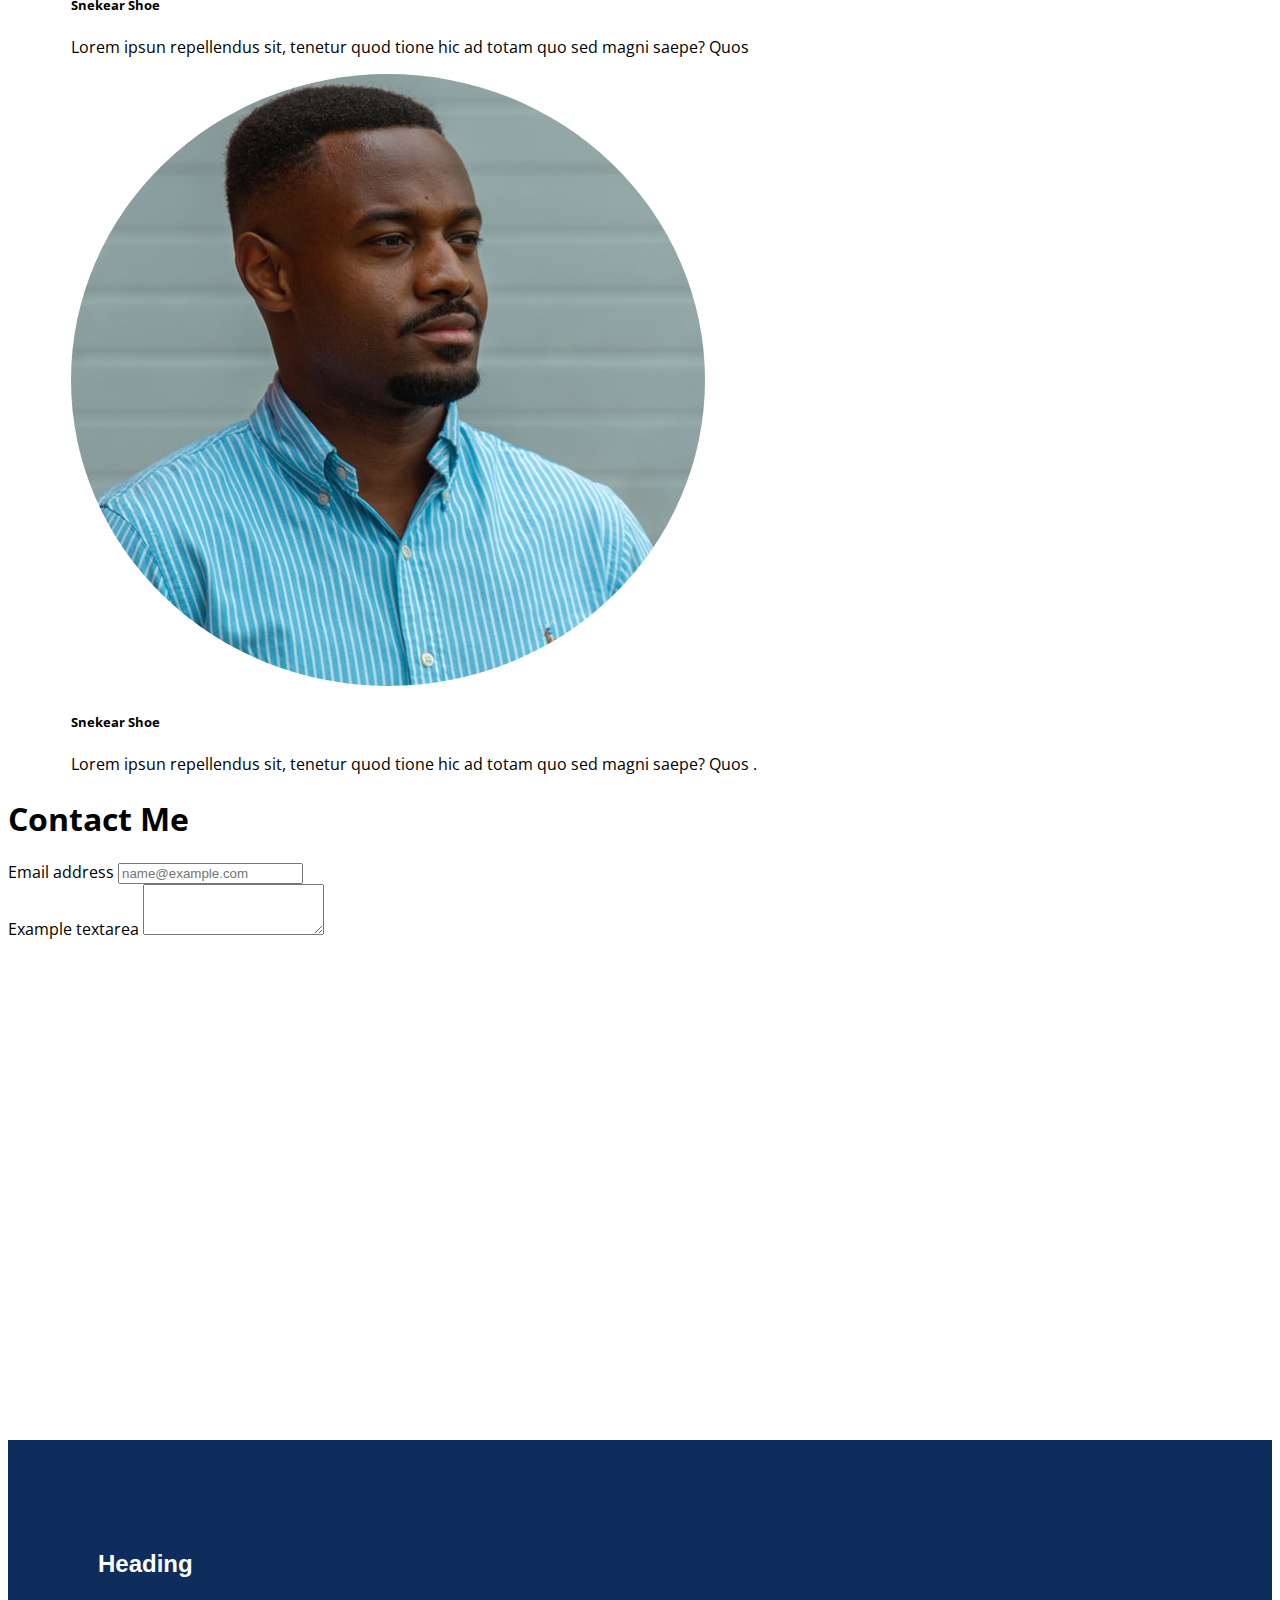
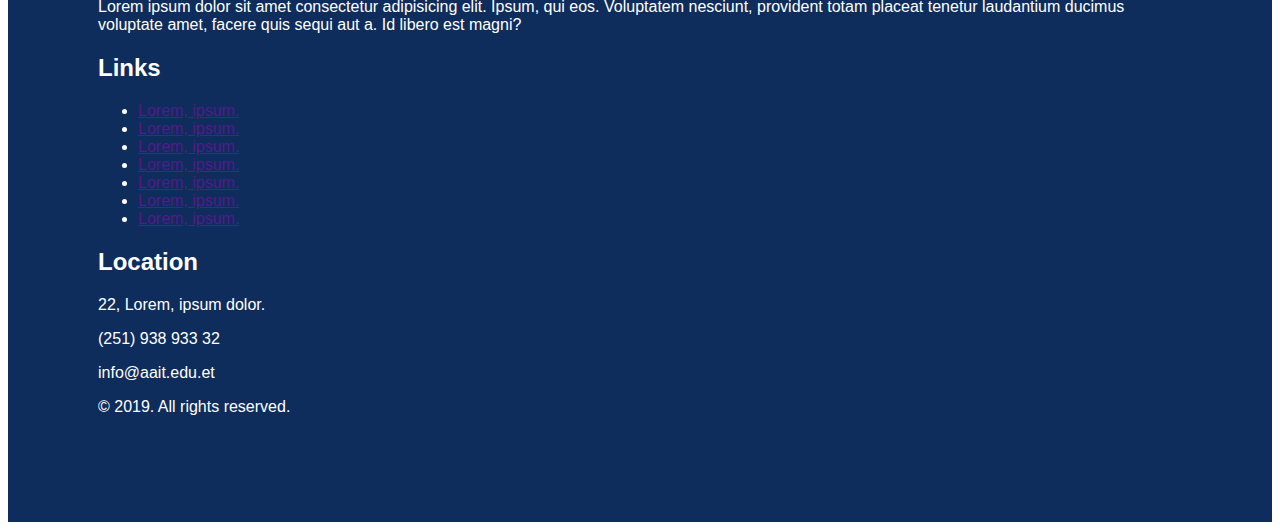
==== commit 06add1cc: "d-flex on navbar and edited navbar button" ====
--- a/about.html
+++ b/about.html
@@ -31,45 +31,40 @@
     <link rel="stylesheet" href="./css/csse.css">
   </head>
   <body>
-    <div class="container-fluid px-0 mx-0">
-
-
-
-
-
-      <div class="container-fluid mx-0 px-0">
-        <nav class="navbar navbar-expand-lg navbar-darker bg-dark py-5  px-5" style="color: aliceblue;" >
-            <a class="navbar-brand " href="./index.html" style="font-size: 2em;color: aliceblue; "> AddShoe</a>
-            <button class="navbar-toggler" type="button" data-toggle="collapse" data-target="#navbarSupportedContent" aria-controls="navbarSupportedContent" aria-expanded="false" aria-label="Toggle navigation">
-              <span class="navbar-toggler-icon"></span>
-            </button>
-          
-            <div class="collapse navbar-collapse"  id="navbarSupportedContent">
-              <ul class="navbar-nav mr-auto  pt-2" style="font-size: 1em;color: aliceblue; ">
-                <li class="nav-item">
-                    <a class="nav-link"  id="na" href="./about.html">about</a>
-                  </li>
-                <li class="nav-item active">
-                  <a class="nav-link" id="na" href="./service.html">service <span class="sr-only">(current)</span></a>
+  
+
+
+    <div class="container-fluid mx-0 px-0">
+      <nav class="navbar navbar-expand-lg navbar-darker bg-dark py-5  px-5" style="color: aliceblue;" >
+          <a class="navbar-brand " href="./index.html" style="font-size: 2em;color: aliceblue; "> AddShoe</a>
+          <button style="background-color: aliceblue;" class="navbar-toggler" type="button" data-toggle="collapse" data-target="#navbarSupportedContent" aria-controls="navbarSupportedContent" aria-expanded="false" aria-label="Toggle navigation">
+            <span style="color: aliceblue; background-color: aliceblue;" class="navbar-toggler-icon"></span>
+          </button>
+        
+          <div class="collapse navbar-collapse"  id="navbarSupportedContent">
+            <ul class="navbar-nav d-flex justify-content-end mr-auto  pt-2" style="font-size: 1em;color: aliceblue; ">
+              <li class="nav-item d-flex justify-content-end">
+                  <a class="nav-link "  id="na" href="./about.html">about</a>
                 </li>
+              <li class="nav-item d-flex justify-content-end active">
+                <a class="nav-link" id="na" href="./service.html">service <span class="sr-only">(current)</span></a>
+              </li>
+           
              
-               
-                
+              
+            </ul>
+              <ul class="navbar-nav  ml-auto  " style="font-size: 1em;color: aliceblue; ">
+                  <li class="nav-item d-flex justify-content-end">
+                      <a class="nav-link " id="na"  href="./login.html">Login</a>
+                      </li>
+                  <li class="nav-item d-flex justify-content-end">
+                      <a class="nav-link" id="na" href="./register.html">Register</a>
+                  </li>
               </ul>
-                <ul class="navbar-nav ml-auto  " style="font-size: 1em;color: aliceblue; ">
-                    <li class="nav-item">
-                        <a class="nav-link " id="na"  href="./login.html">Login</a>
-                        </li>
-                    <li class="nav-item">
-                        <a class="nav-link" id="na" href="./register.html">Register</a>
-                    </li>
-                </ul>
-            </div>
-          </nav>
-        </div>
-    
-     
-     
+          </div>
+        </nav>
+      </div>
+         
      
      
       <div class="container-fluid pt-5 px-0 mx-0">
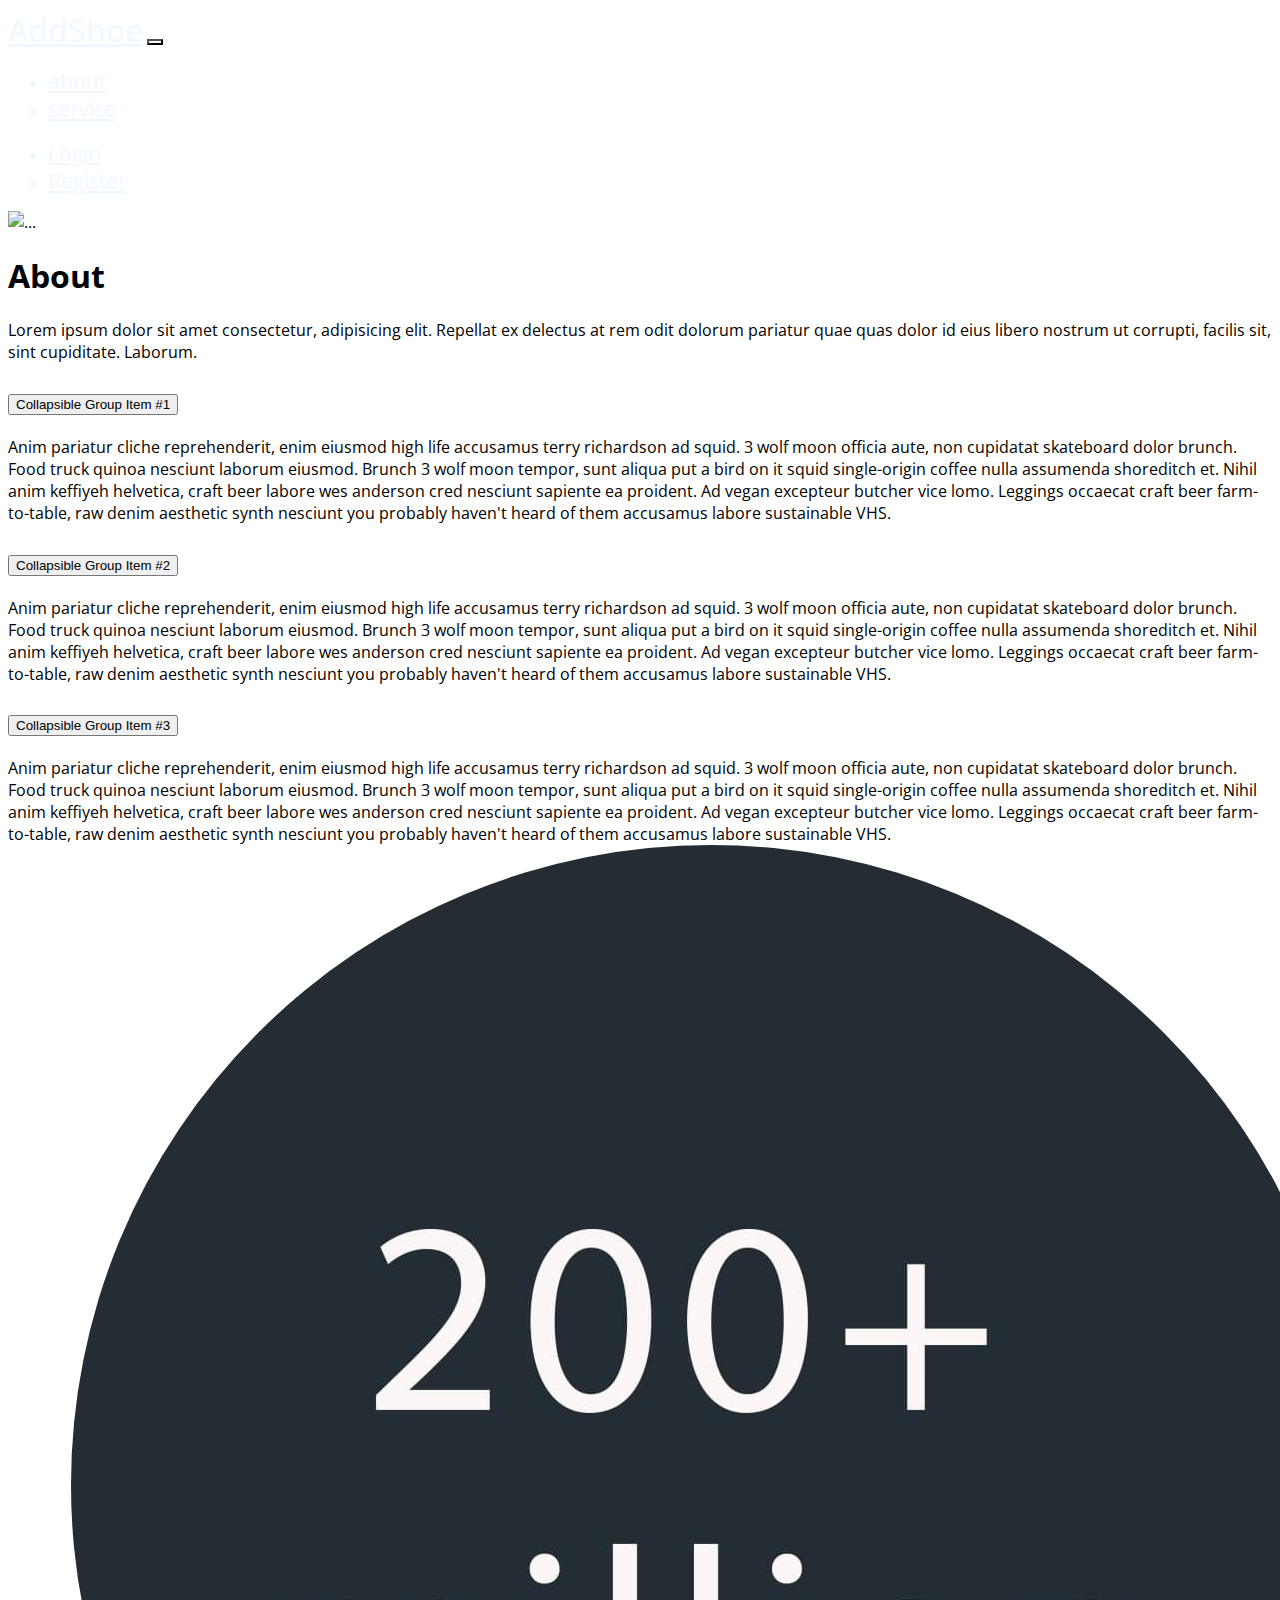
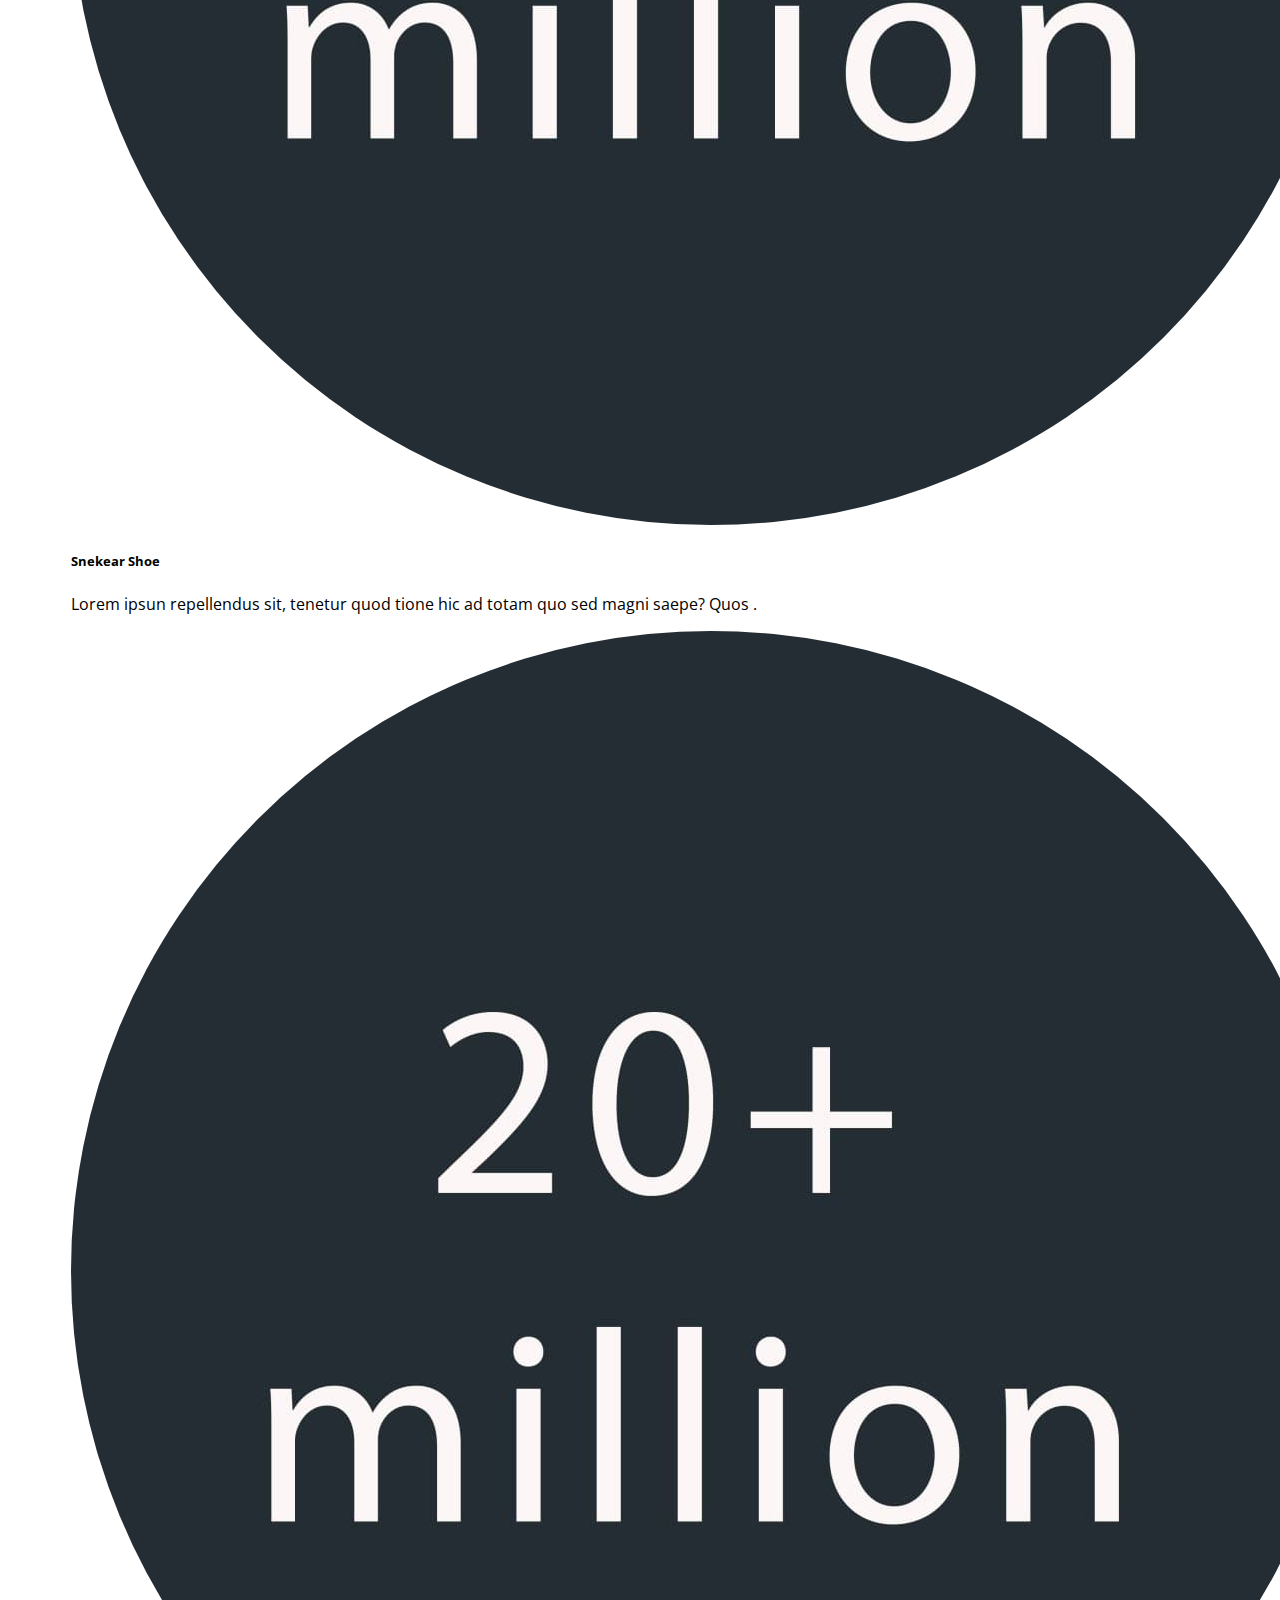
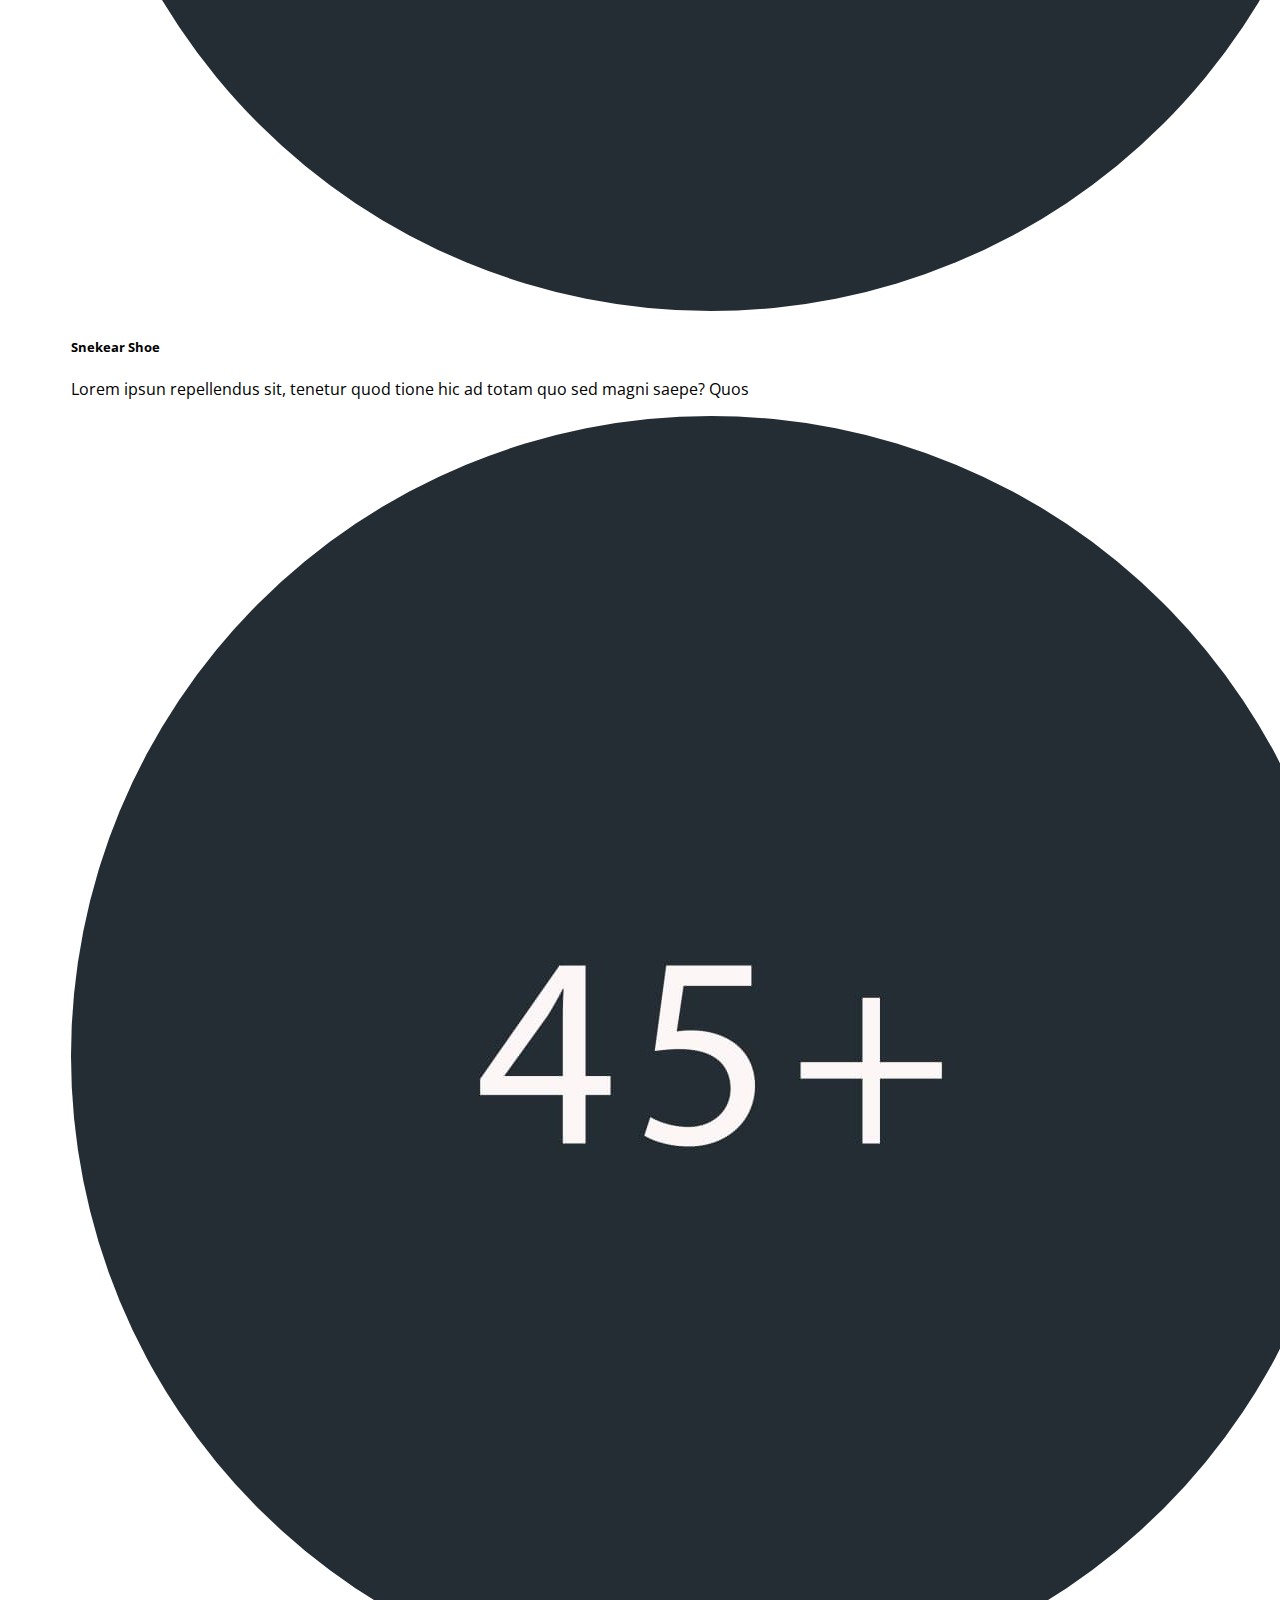
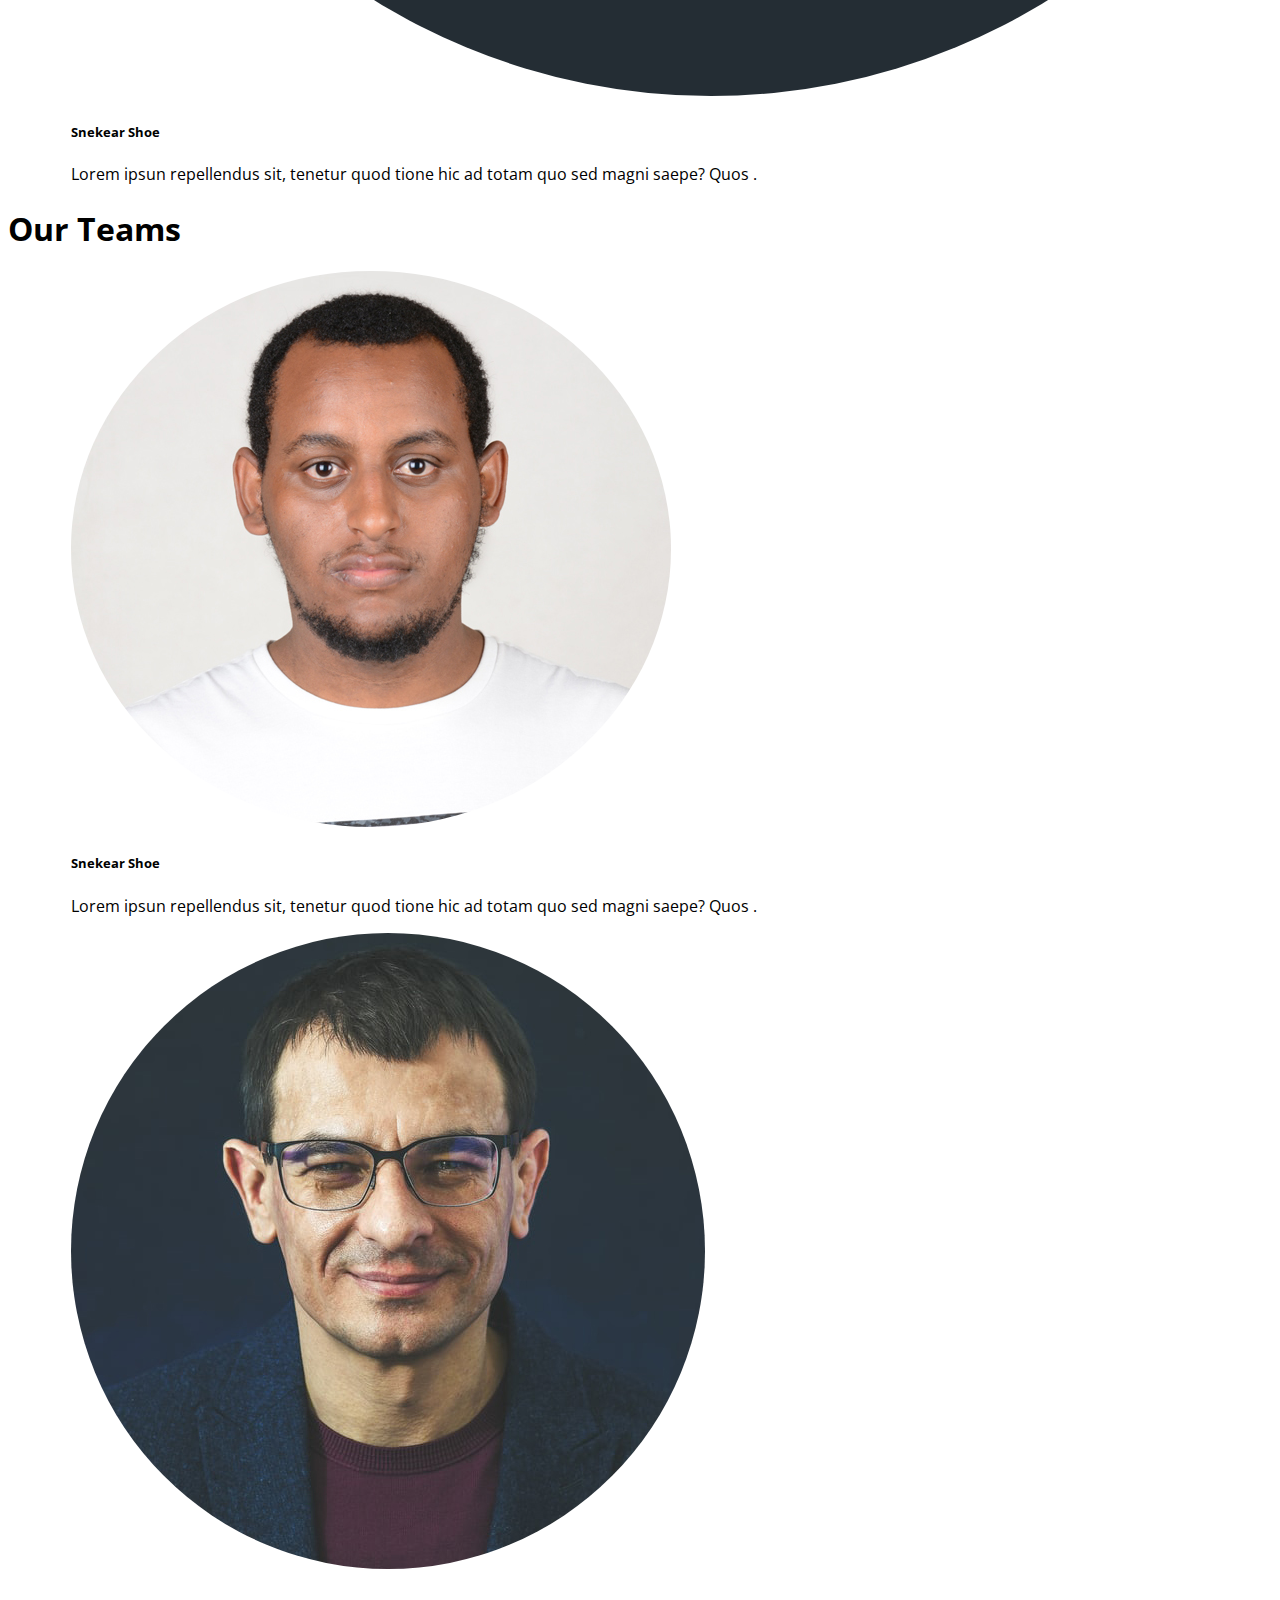
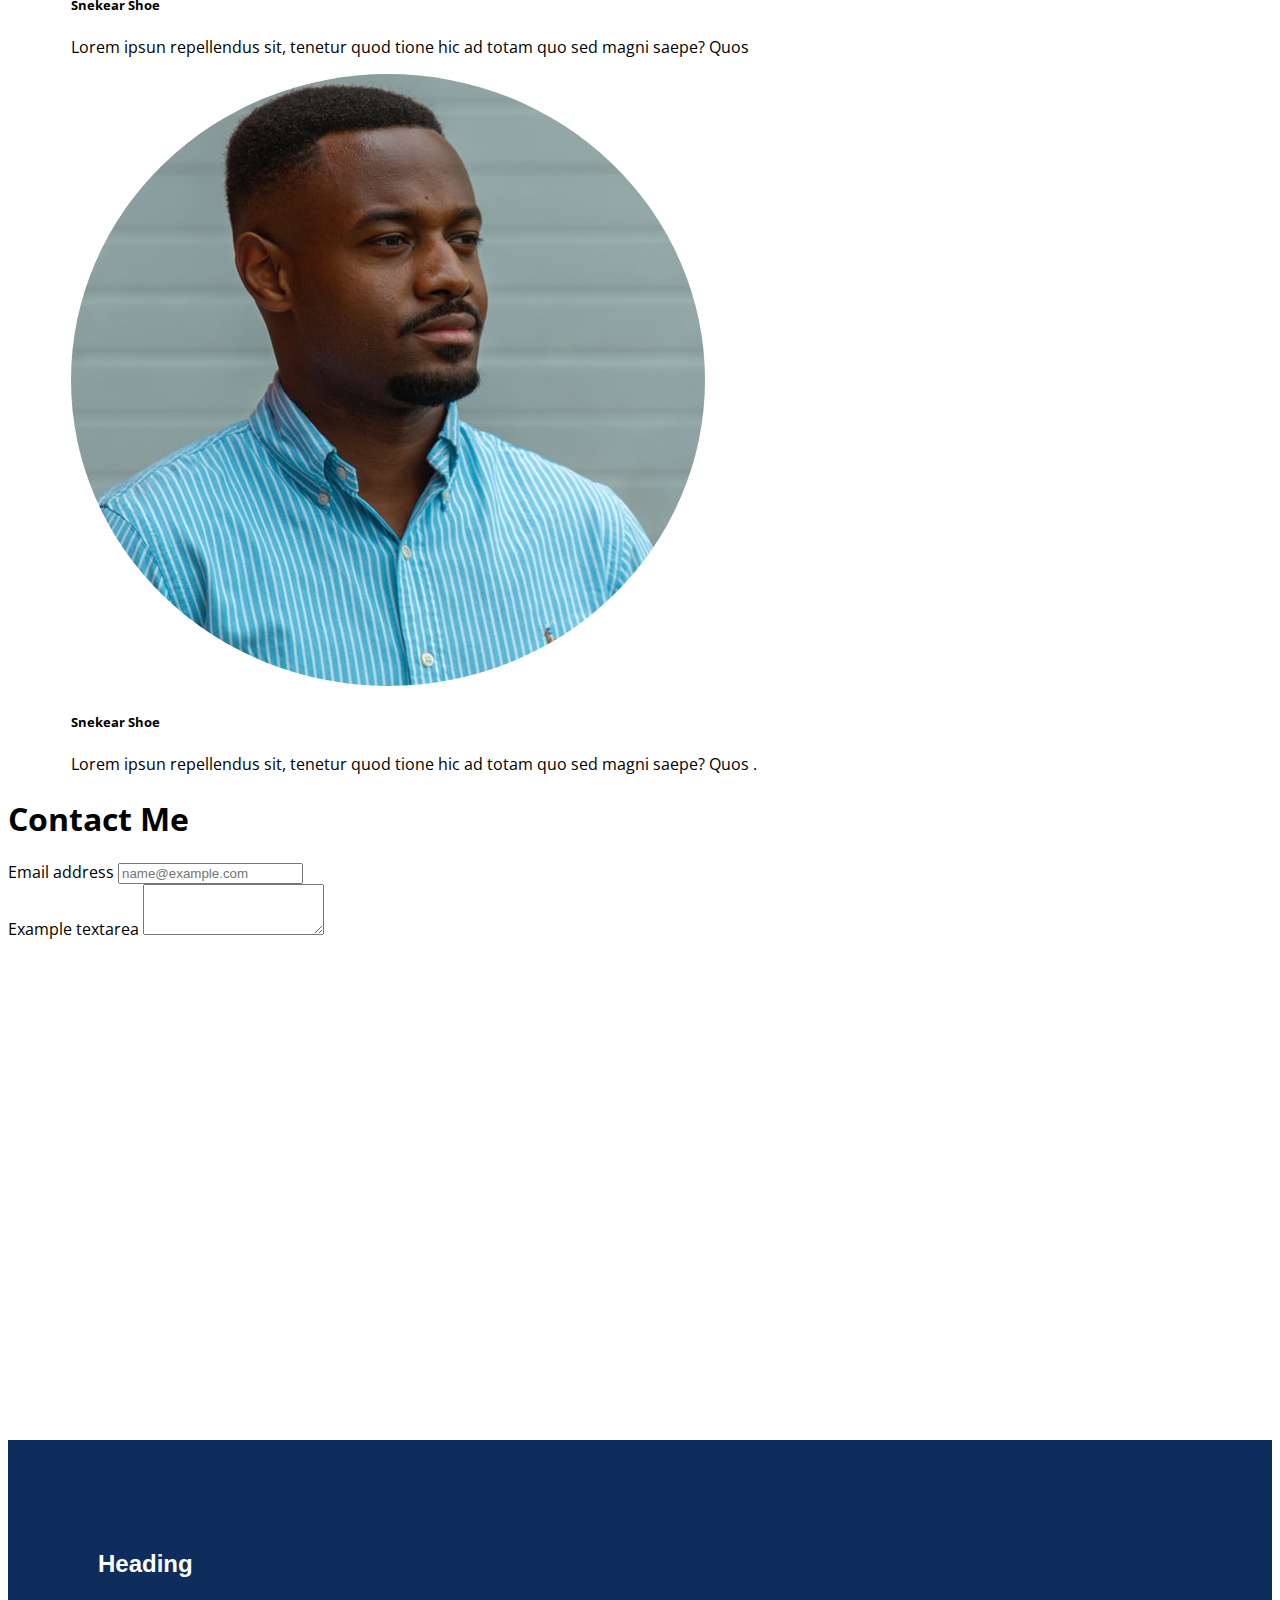
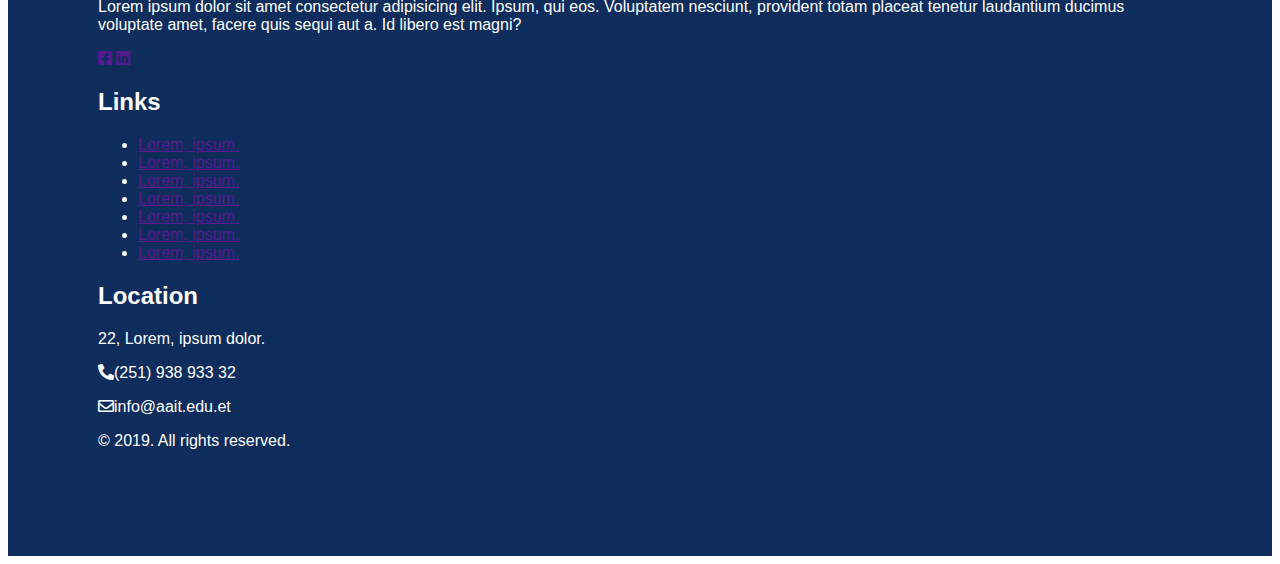
==== commit e99ccefd: "fontawsom link corrected" ====
--- a/about.html
+++ b/about.html
@@ -18,7 +18,9 @@
 
     <title>About</title>
     <!-- Optional JavaScript; choose one of the two! -->
-
+    <link rel="stylesheet" href="https://cdnjs.cloudflare.com/ajax/libs/font-awesome/5.15.1/css/all.min.css">
+    <script src="https://cdn.jsdelivr.net/npm/popper.js@1.16.1/dist/umd/popper.min.js" integrity="sha384-9/reFTGAW83EW2RDu2S0VKaIzap3H66lZH81PoYlFhbGU+6BZp6G7niu735Sk7lN" crossorigin="anonymous"></script>
+    
     <!-- Option 1: jQuery and Bootstrap Bundle (includes Popper) -->
     <script src="https://code.jquery.com/jquery-3.5.1.slim.min.js" integrity="sha384-DfXdz2htPH0lsSSs5nCTpuj/zy4C+OGpamoFVy38MVBnE+IbbVYUew+OrCXaRkfj" crossorigin="anonymous"></script>
     <script src="https://cdn.jsdelivr.net/npm/bootstrap@4.5.3/dist/js/bootstrap.bundle.min.js" integrity="sha384-ho+j7jyWK8fNQe+A12Hb8AhRq26LrZ/JpcUGGOn+Y7RsweNrtN/tE3MoK7ZeZDyx" crossorigin="anonymous"></script>
